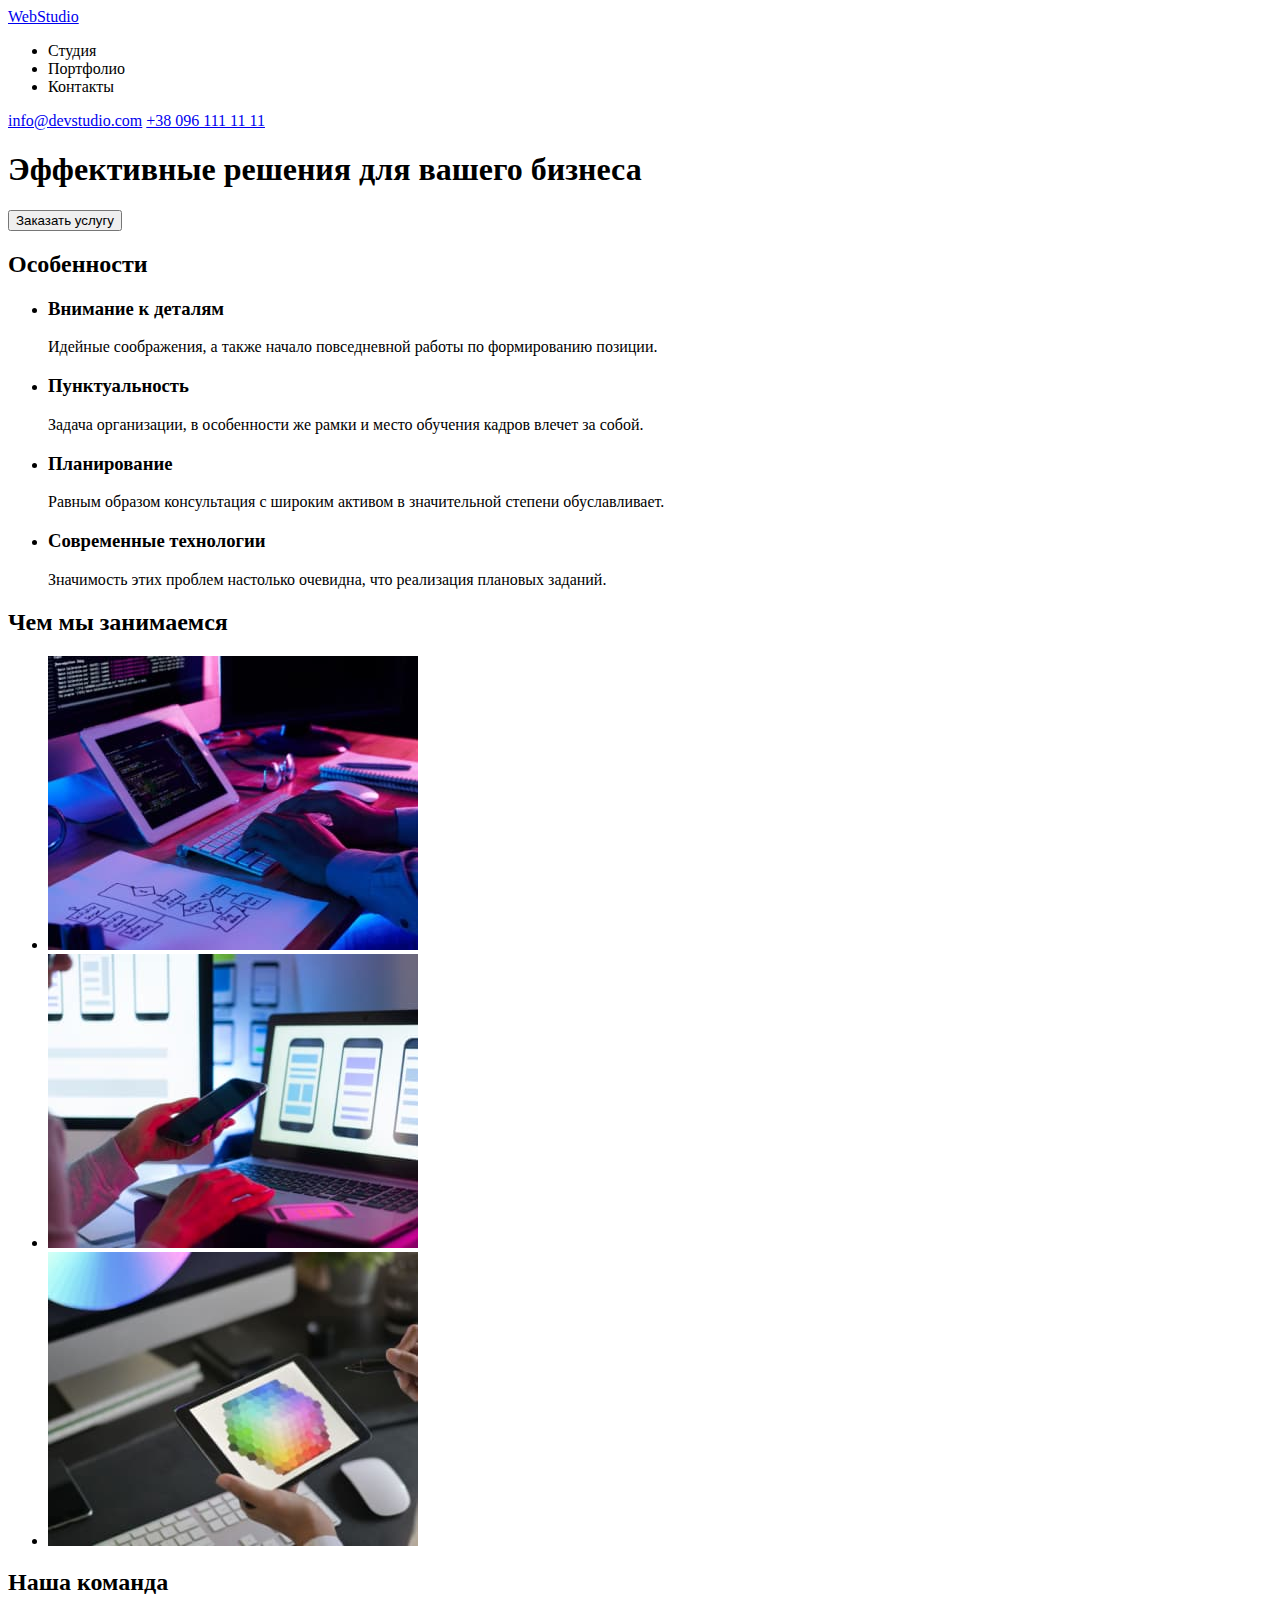
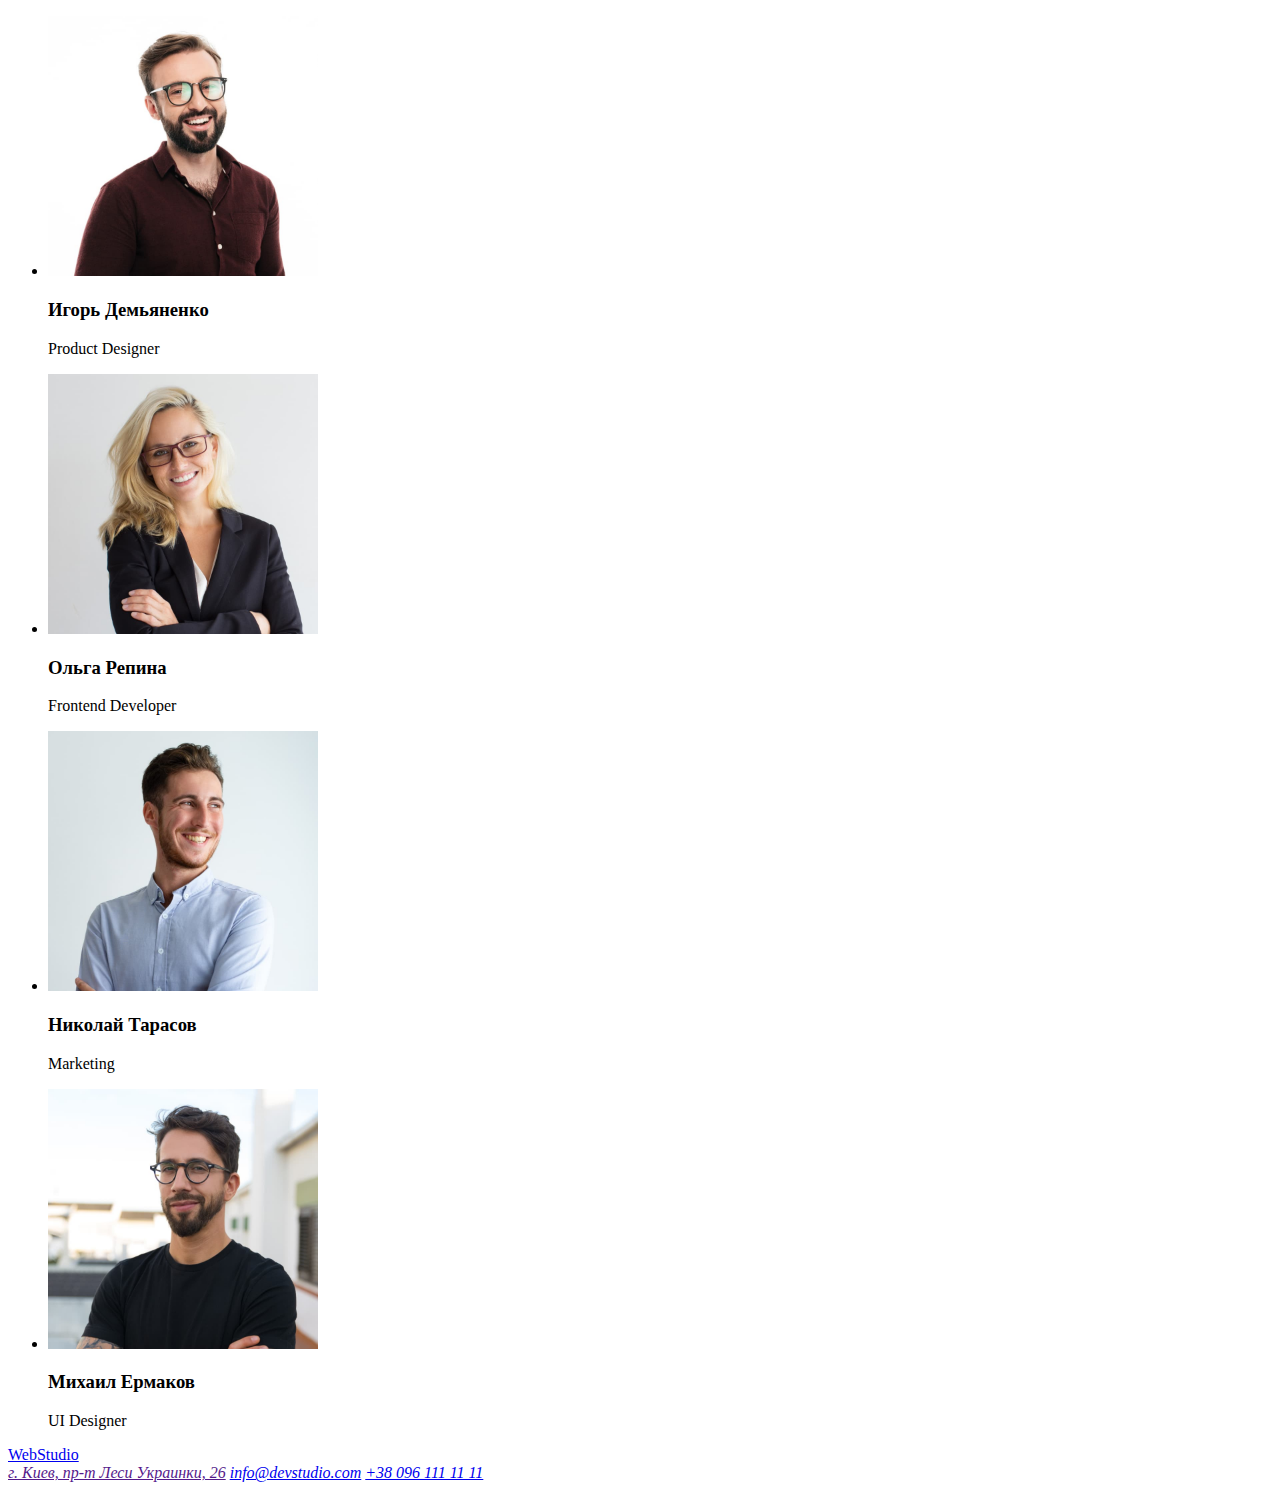
==== index.html @ 3809bc14 "Перенос файлов с прошлого ДЗ" ====
<!DOCTYPE html>
<html lang="ru">
<head>
    <meta charset="UTF-8">
    <meta http-equiv="X-UA-Compatible" content="IE=edge">
    <meta name="viewport" content="width=device-width, initial-scale=1.0">
    <title>WebStudio</title>
</head>
<body>
    <!-- header -->
    <header>
        <a href="./index.html">WebStudio</a>
        
        <nav>
            <ul>
                <li>Студия</li>
                <li>Портфолио</li>
                <li>Контакты</li>
            </ul>
        </nav>

        <a href="mailto:info@devstudio.com">info@devstudio.com</a>

        <a href="tel:+380961111111">+38 096 111 11 11</a>
    </header>

    <!-- main -->
    <main>
        <!-- hero -->
        

        <section>
            <h1>Эффективные решения для вашего бизнеса</h1>

            <button type="button">Заказать услугу</button>
        </section>
        

        <!-- Особенности -->
        <section>
            <h2>Особенности</h2> <!-- потом скрыть этот хедер -->

            <ul>
                <li>
                    <h3>Внимание к деталям</h3>
                    <p>Идейные соображения, а также начало повседневной работы по формированию позиции.</p>
                </li>
                <li>
                    <h3>Пунктуальность</h3>
                    <p>Задача организации, в особенности же рамки и место обучения кадров влечет за собой.</p>
                </li>
                <li>
                    <h3>Планирование</h3>
                    <p>Равным образом консультация с широким активом в значительной степени обуславливает.</p>
                </li>
                <li>
                    <h3>Современные технологии</h3>
                    <p>Значимость этих проблем настолько очевидна, что реализация плановых заданий.</p>
                </li>
            </ul>
        </section>

        <!-- Чем мы занимаемся -->
        <section>
            <h2>Чем мы занимаемся</h2>
            
            <ul>
                <li><img src="./images/what-we-do1.jpg" alt="Написание кода" width="370" height="294"></li>
                <li><img src="./images/what-we-do2.jpg" alt="Работа с мобильными приложениями" width="370" height="294"></li>
                <li><img src="./images/what-we-do3.jpg" alt="Дизайн" width="370" height="294"></li>
            </ul>
        </section>

        <!-- Наша команда -->
        <section>
            <h2>Наша команда</h2>

            <ul>
                <li>
                    <img src="./images/worker1.jpg" alt="Сотрудник компании-1" width="270" height="260">
                    <h3>Игорь Демьяненко</h3>
                    <p>Product Designer</p>
                </li>
                <li>
                    <img src="./images/worker2.jpg" alt="Сотрудница компании-1" width="270" height="260">
                    <h3>Ольга Репина</h3>
                    <p>Frontend Developer</p>
                </li>
                <li>
                    <img src="./images/worker3.jpg" alt="Сотрудник компании-2" width="270" height="260">
                    <h3>Николай Тарасов</h3>
                    <p>Marketing</p>
                </li>
                <li>
                    <img src="./images/worker4.jpg" alt="Сотрудник компании-3" width="270" height="260">
                    <h3>Михаил Ермаков</h3>
                    <p>UI Designer</p>
                </li>
            </ul>
        </section>
    </main>

    <!-- footer -->
    <footer>
        <a href="./index.html">WebStudio</a>

        <address>
            <a href="">г. Киев, пр-т Леси Украинки, 26</a>

            <a href="mailto:info@devstudio.com">info@devstudio.com</a>
            
            <a href="tel:+380961111111">+38 096 111 11 11</a>

        </address>
    </footer>
    
</body>
</html>
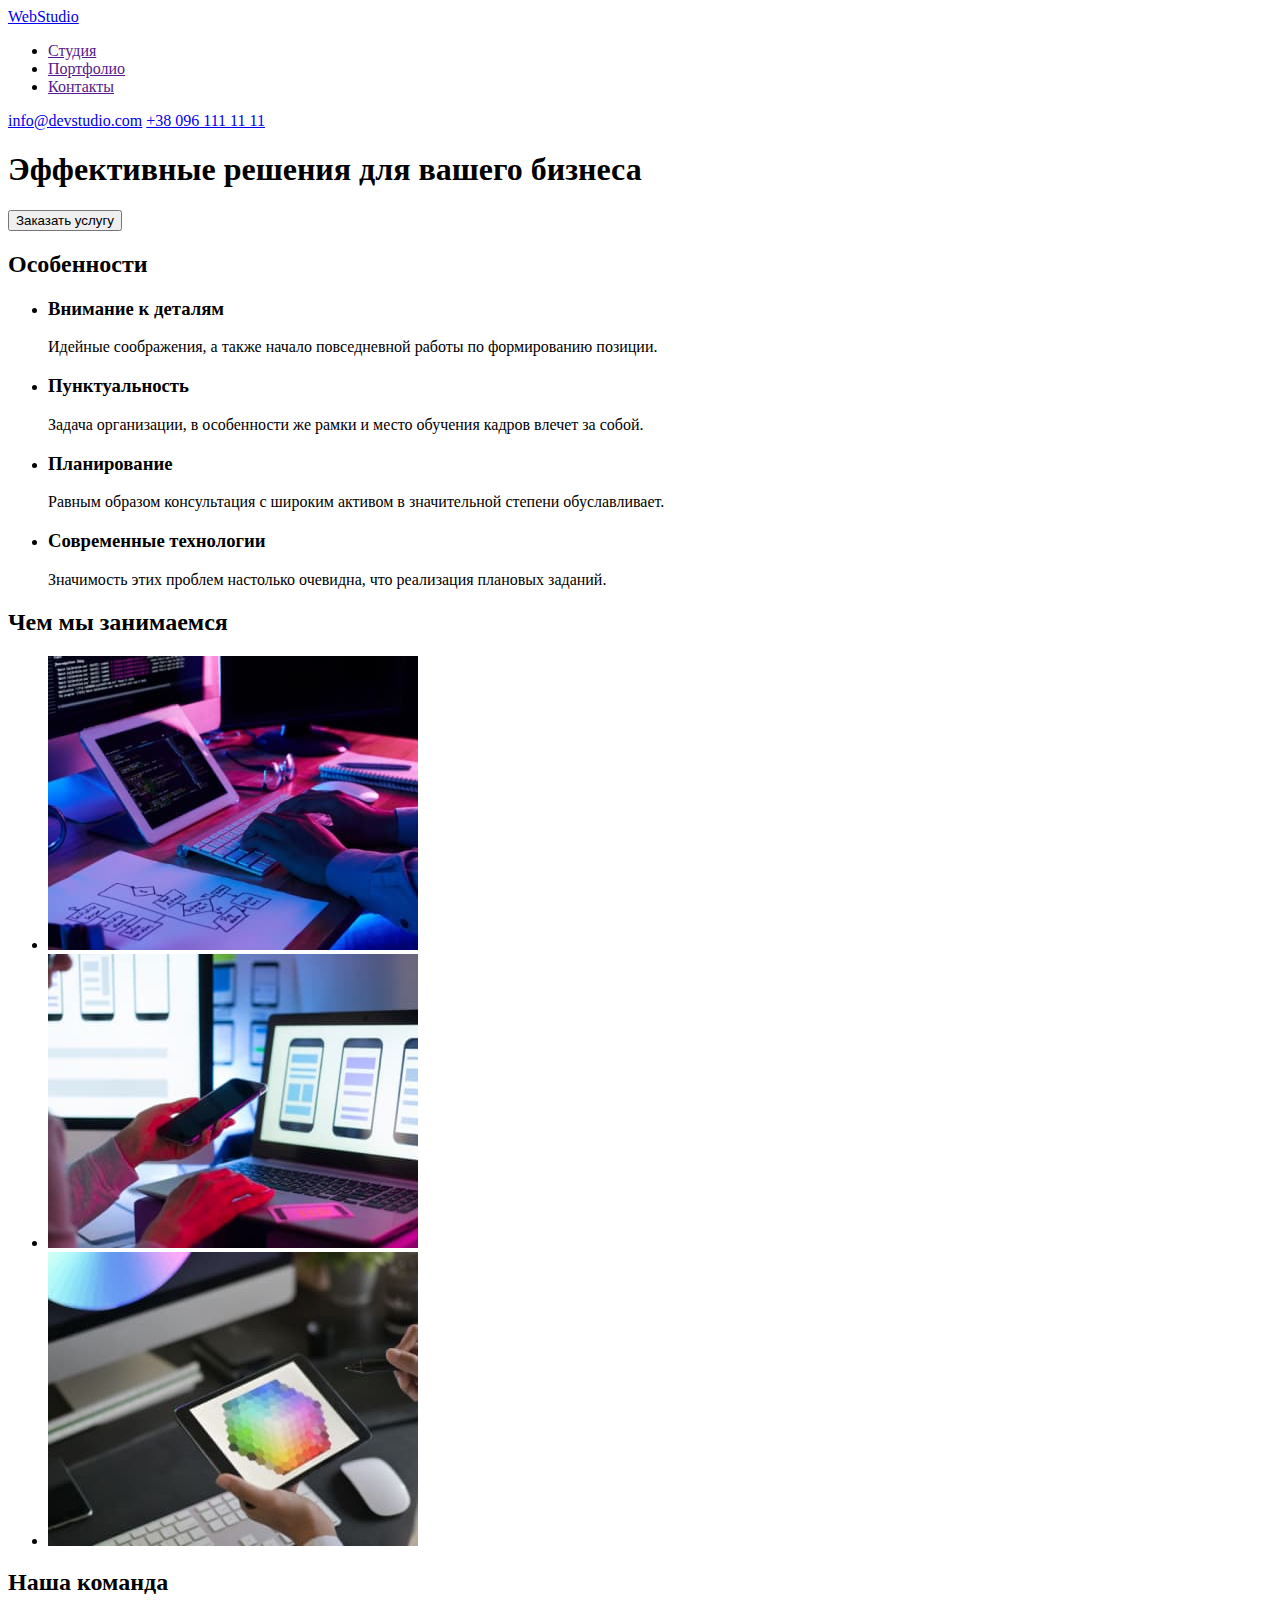
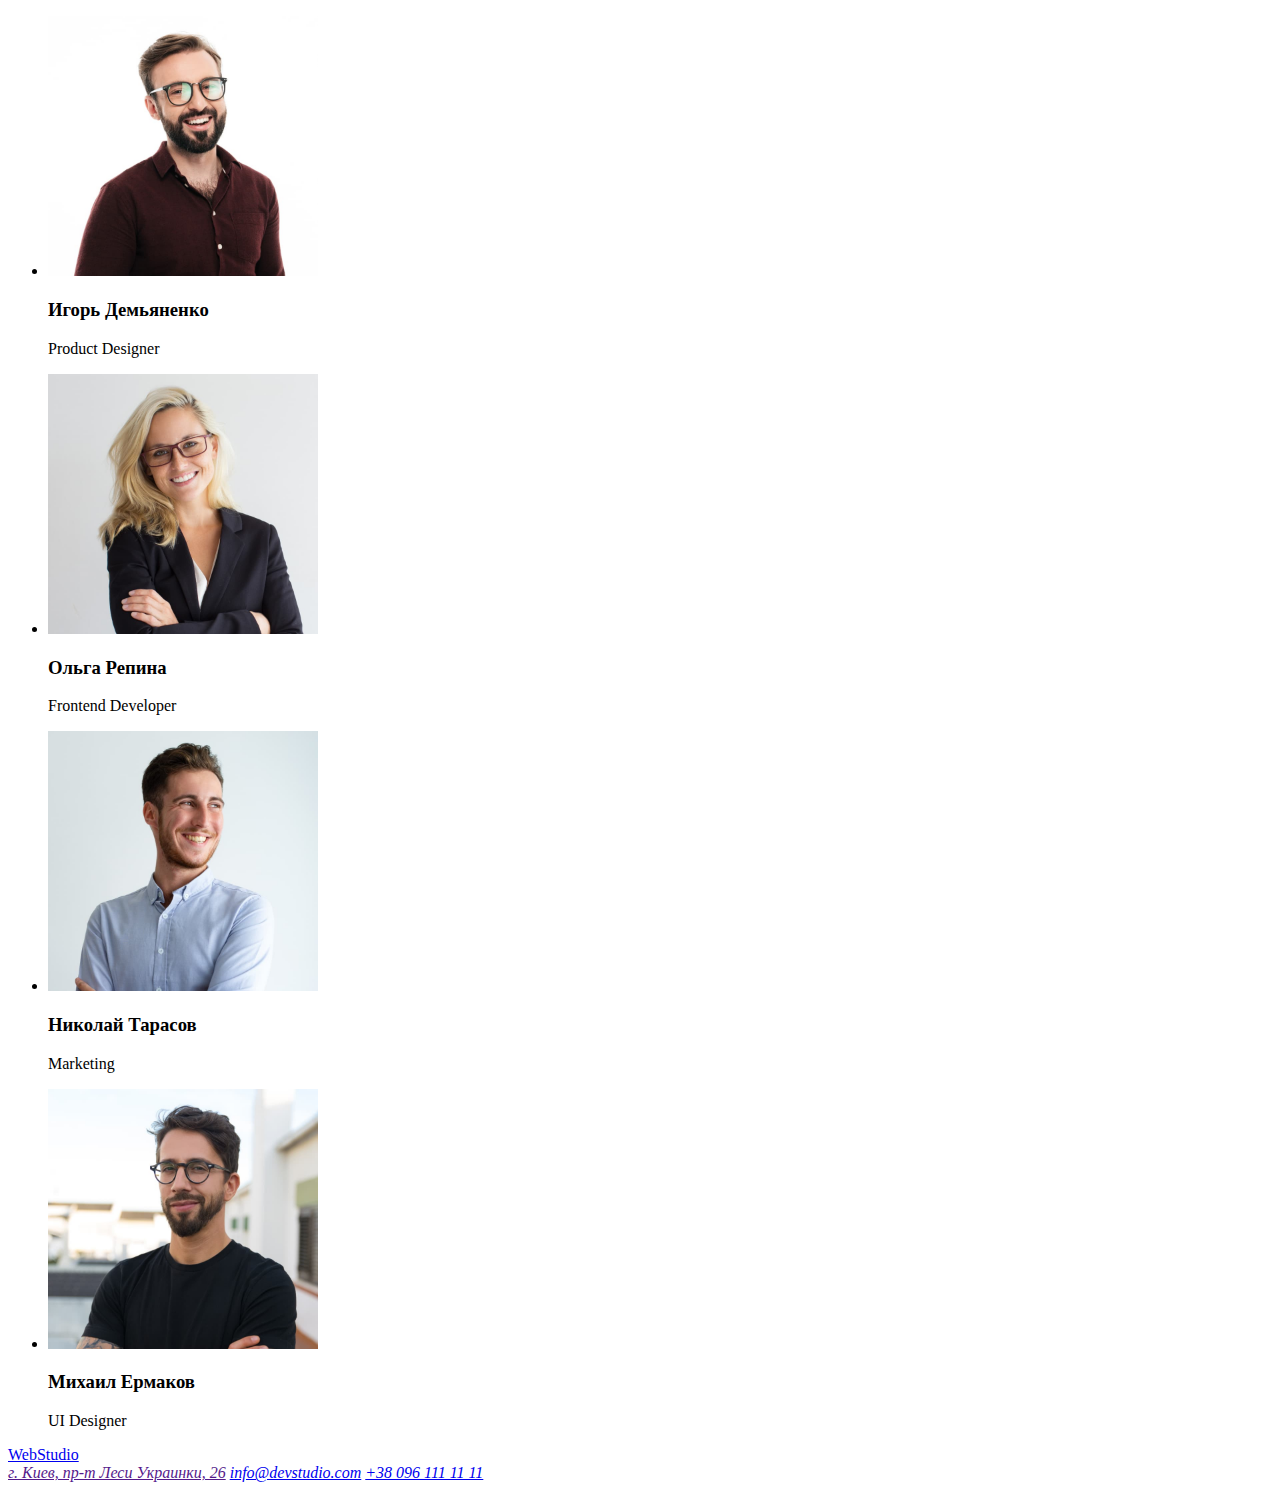
==== commit 1e7c61a9: "Разметка страницы Portfolio" ====
--- a/index.html
+++ b/index.html
@@ -13,9 +13,9 @@
         
         <nav>
             <ul>
-                <li>Студия</li>
-                <li>Портфолио</li>
-                <li>Контакты</li>
+                <li><a href="">Студия</a></li>
+                <li><a href="">Портфолио</a></li>
+                <li><a href="">Контакты</a></li>
             </ul>
         </nav>
 
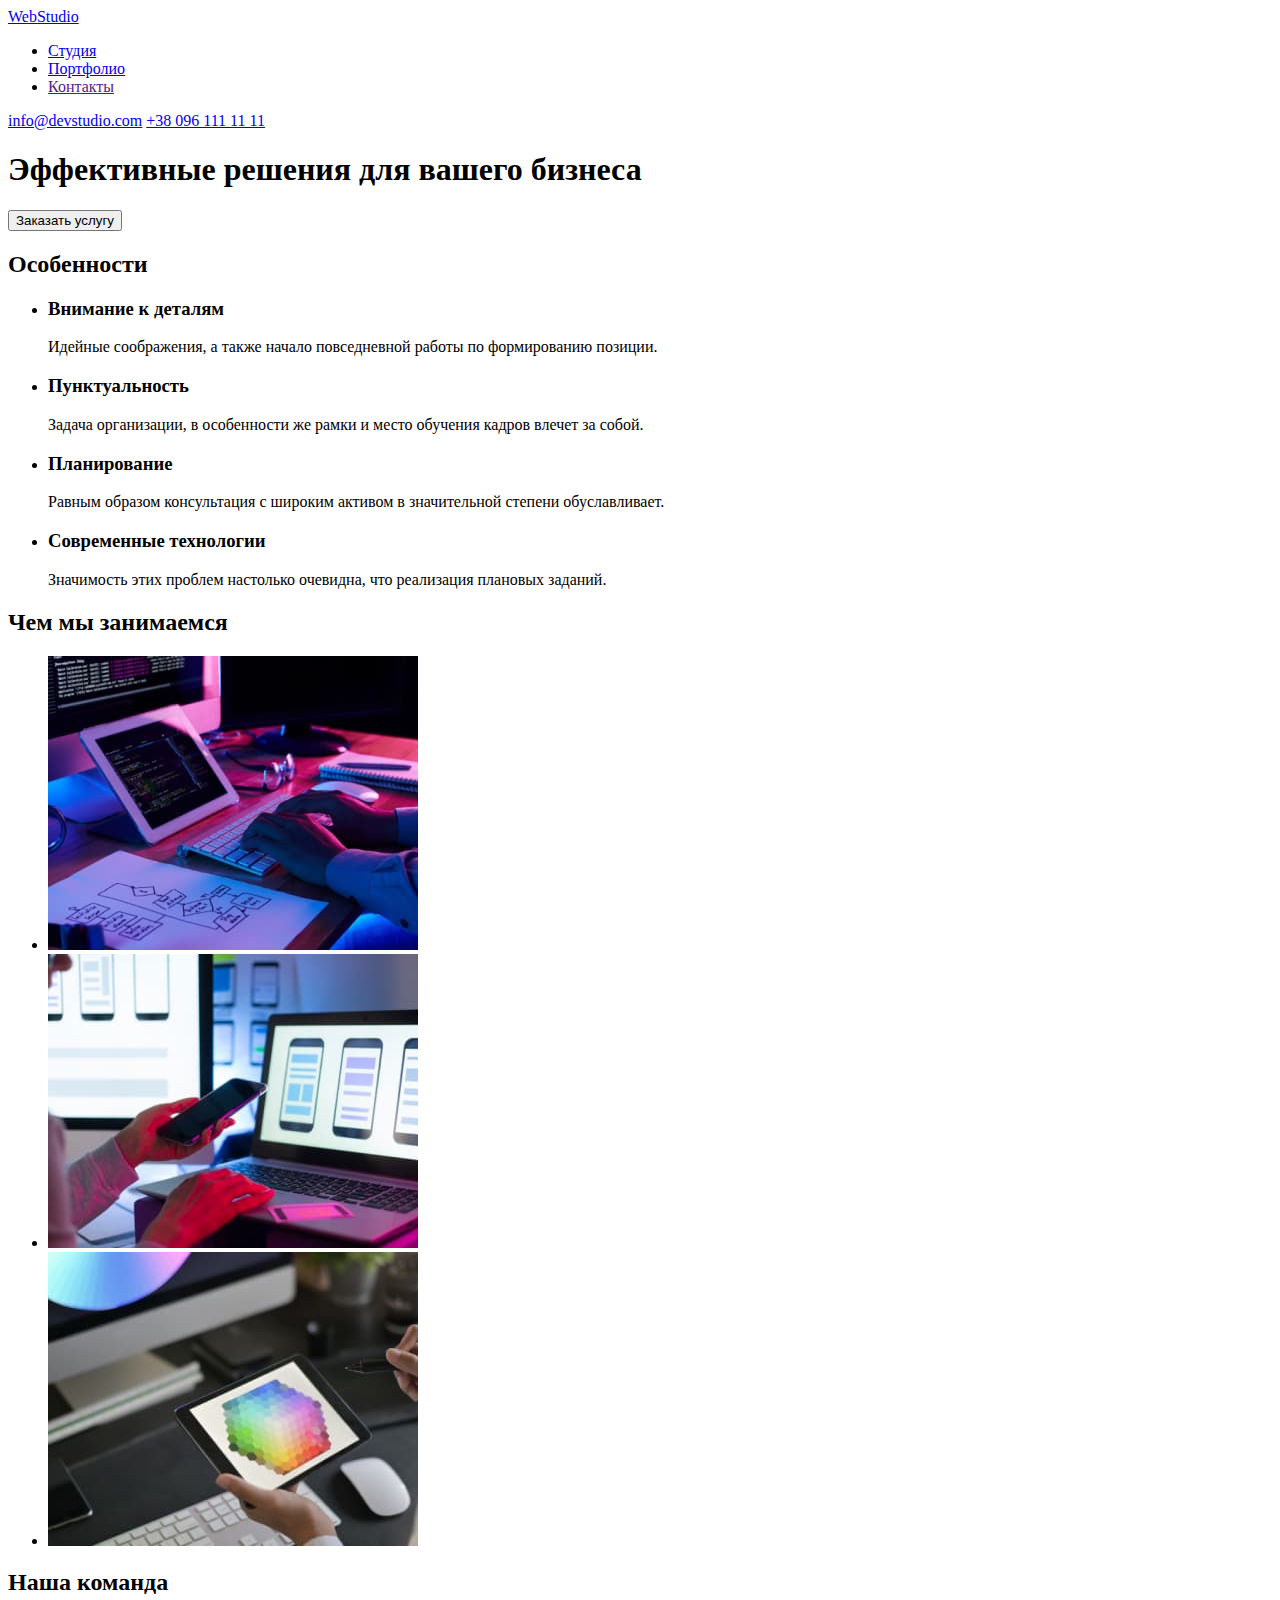
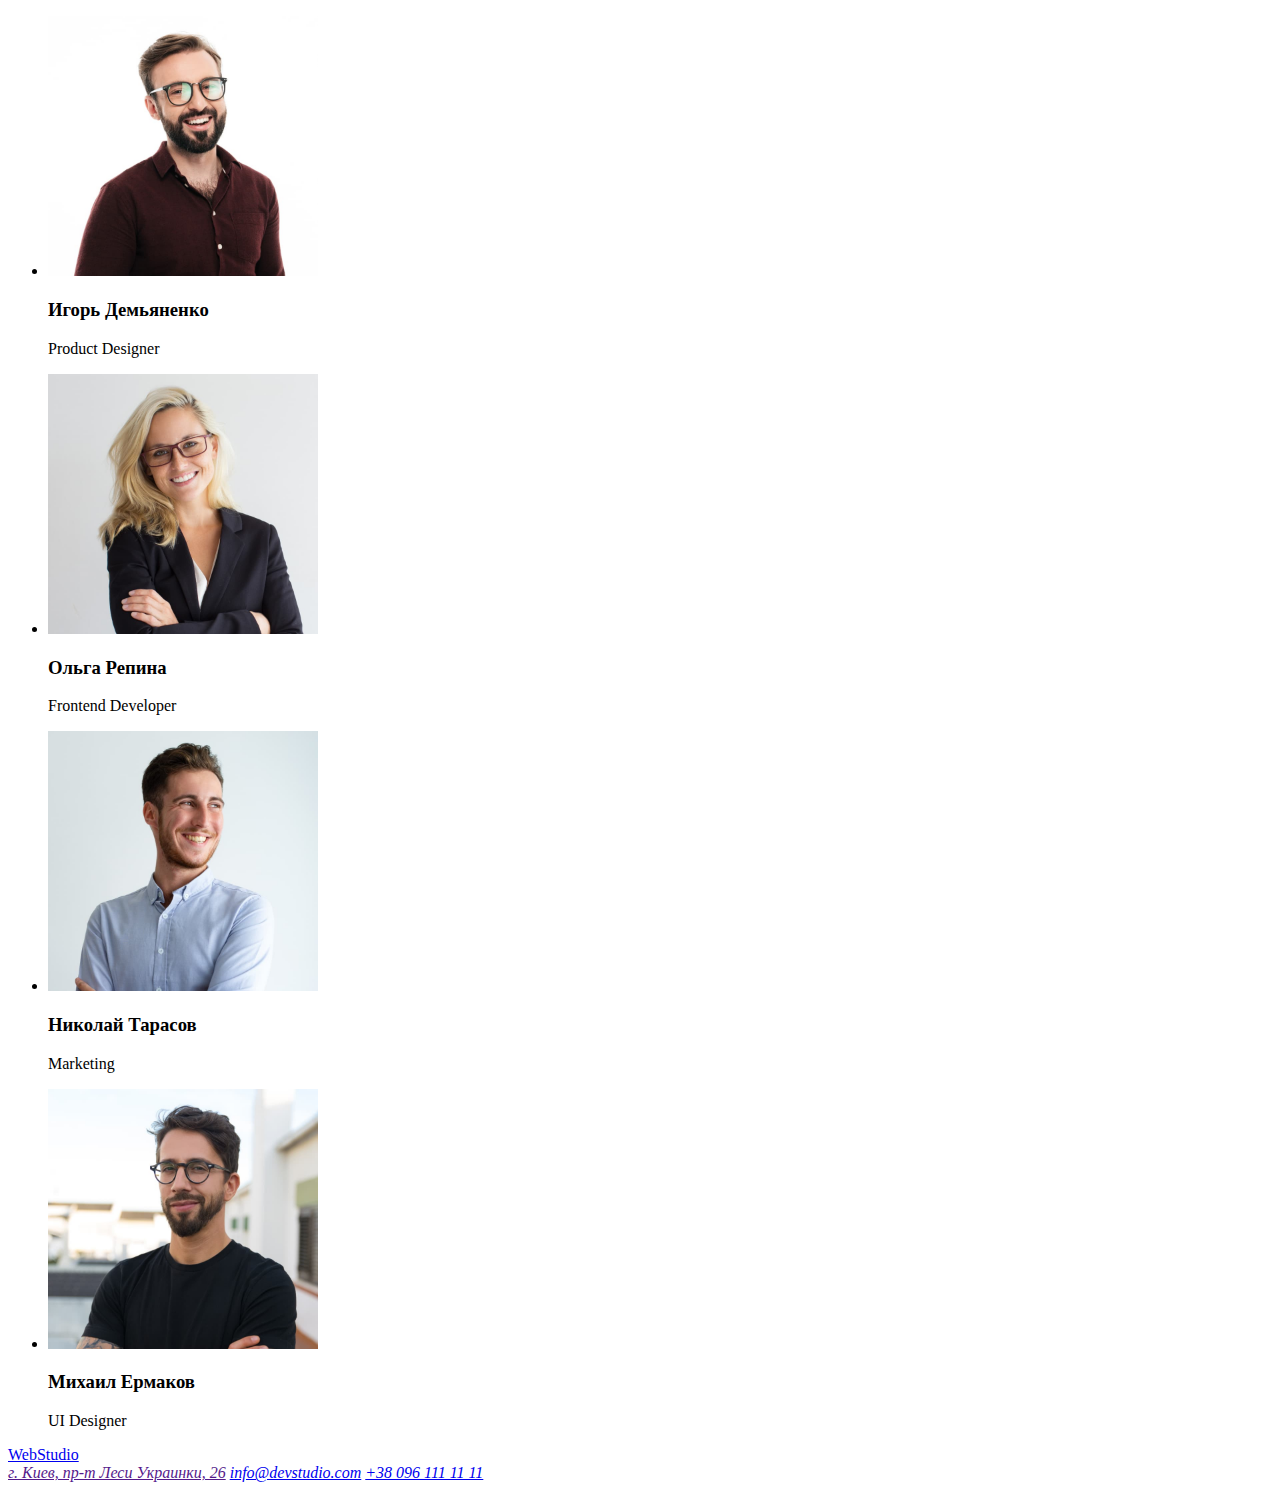
==== commit d2aaa396: "Правки после замечаний ментора по прошлому ДЗ" ====
--- a/index.html
+++ b/index.html
@@ -13,8 +13,8 @@
         
         <nav>
             <ul>
-                <li><a href="">Студия</a></li>
-                <li><a href="">Портфолио</a></li>
+                <li><a href="./index.html">Студия</a></li>
+                <li><a href="./portfolio.html">Портфолио</a></li>
                 <li><a href="">Контакты</a></li>
             </ul>
         </nav>
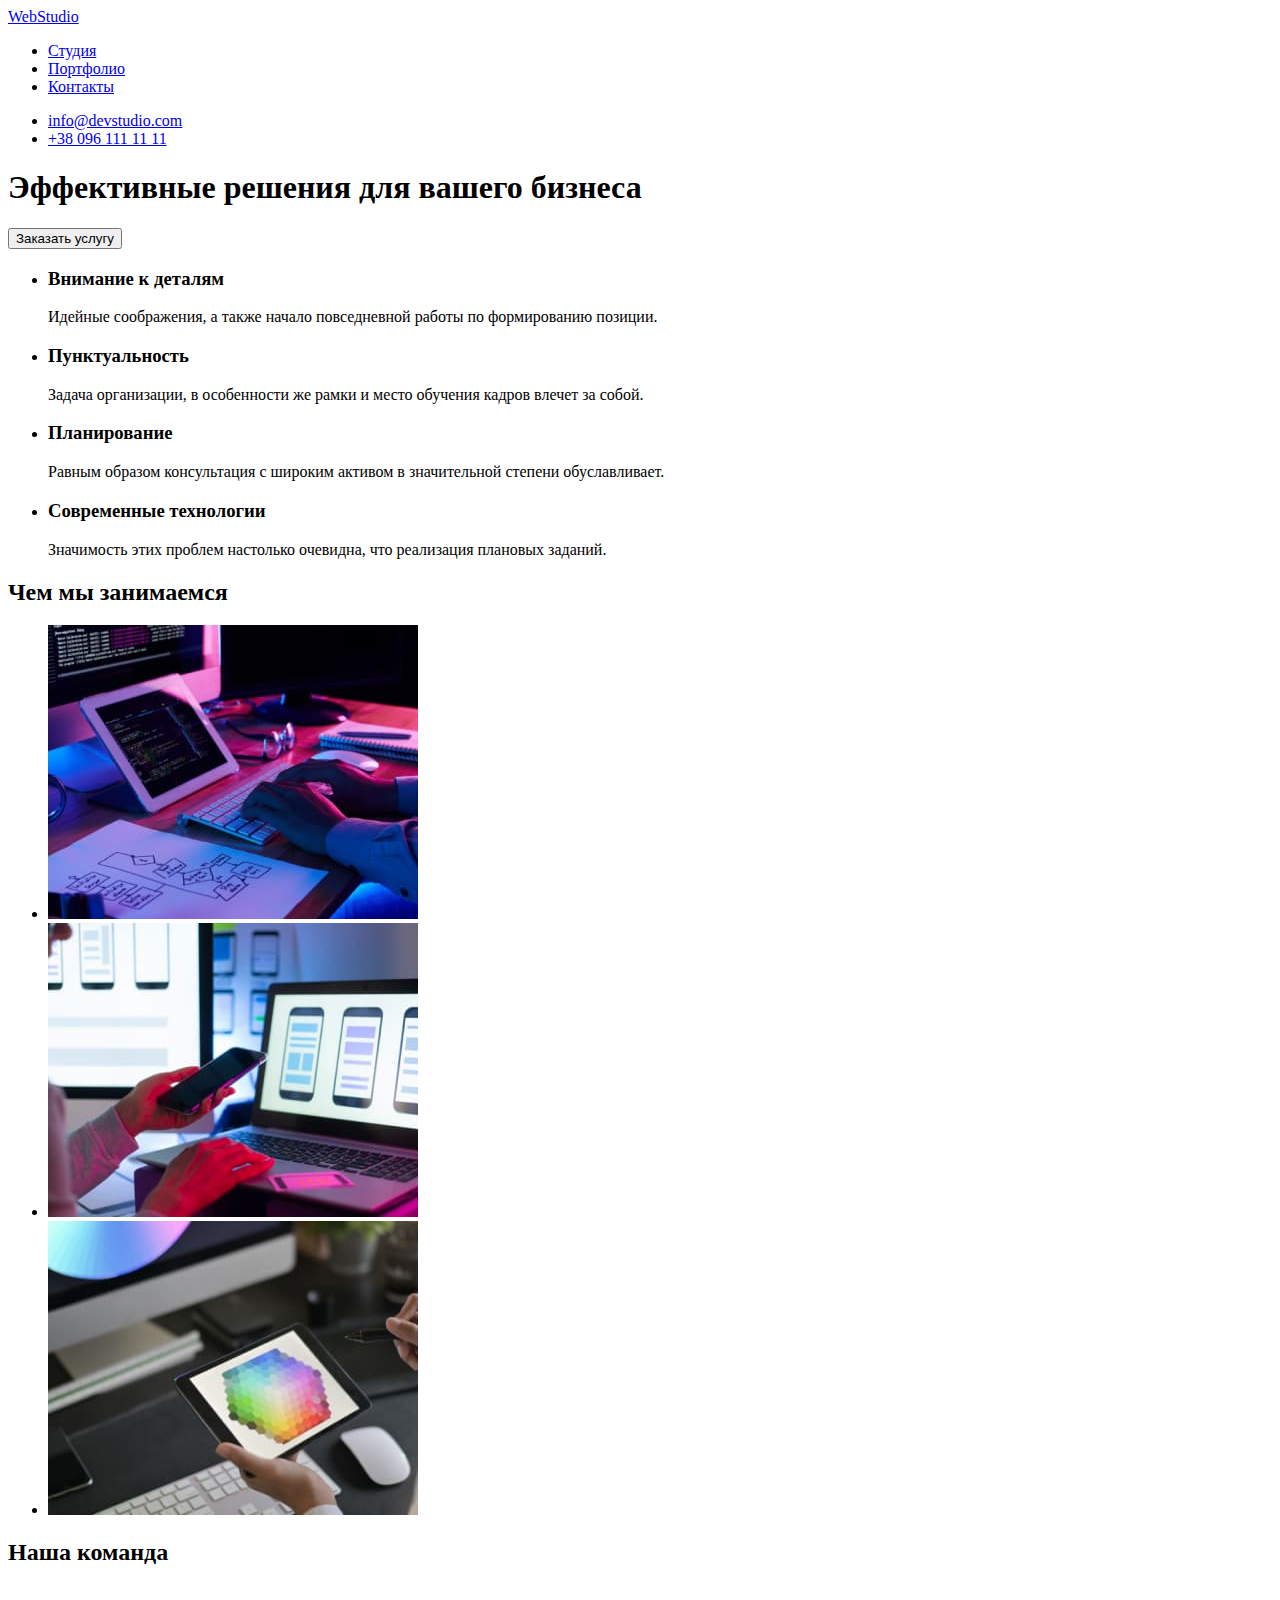
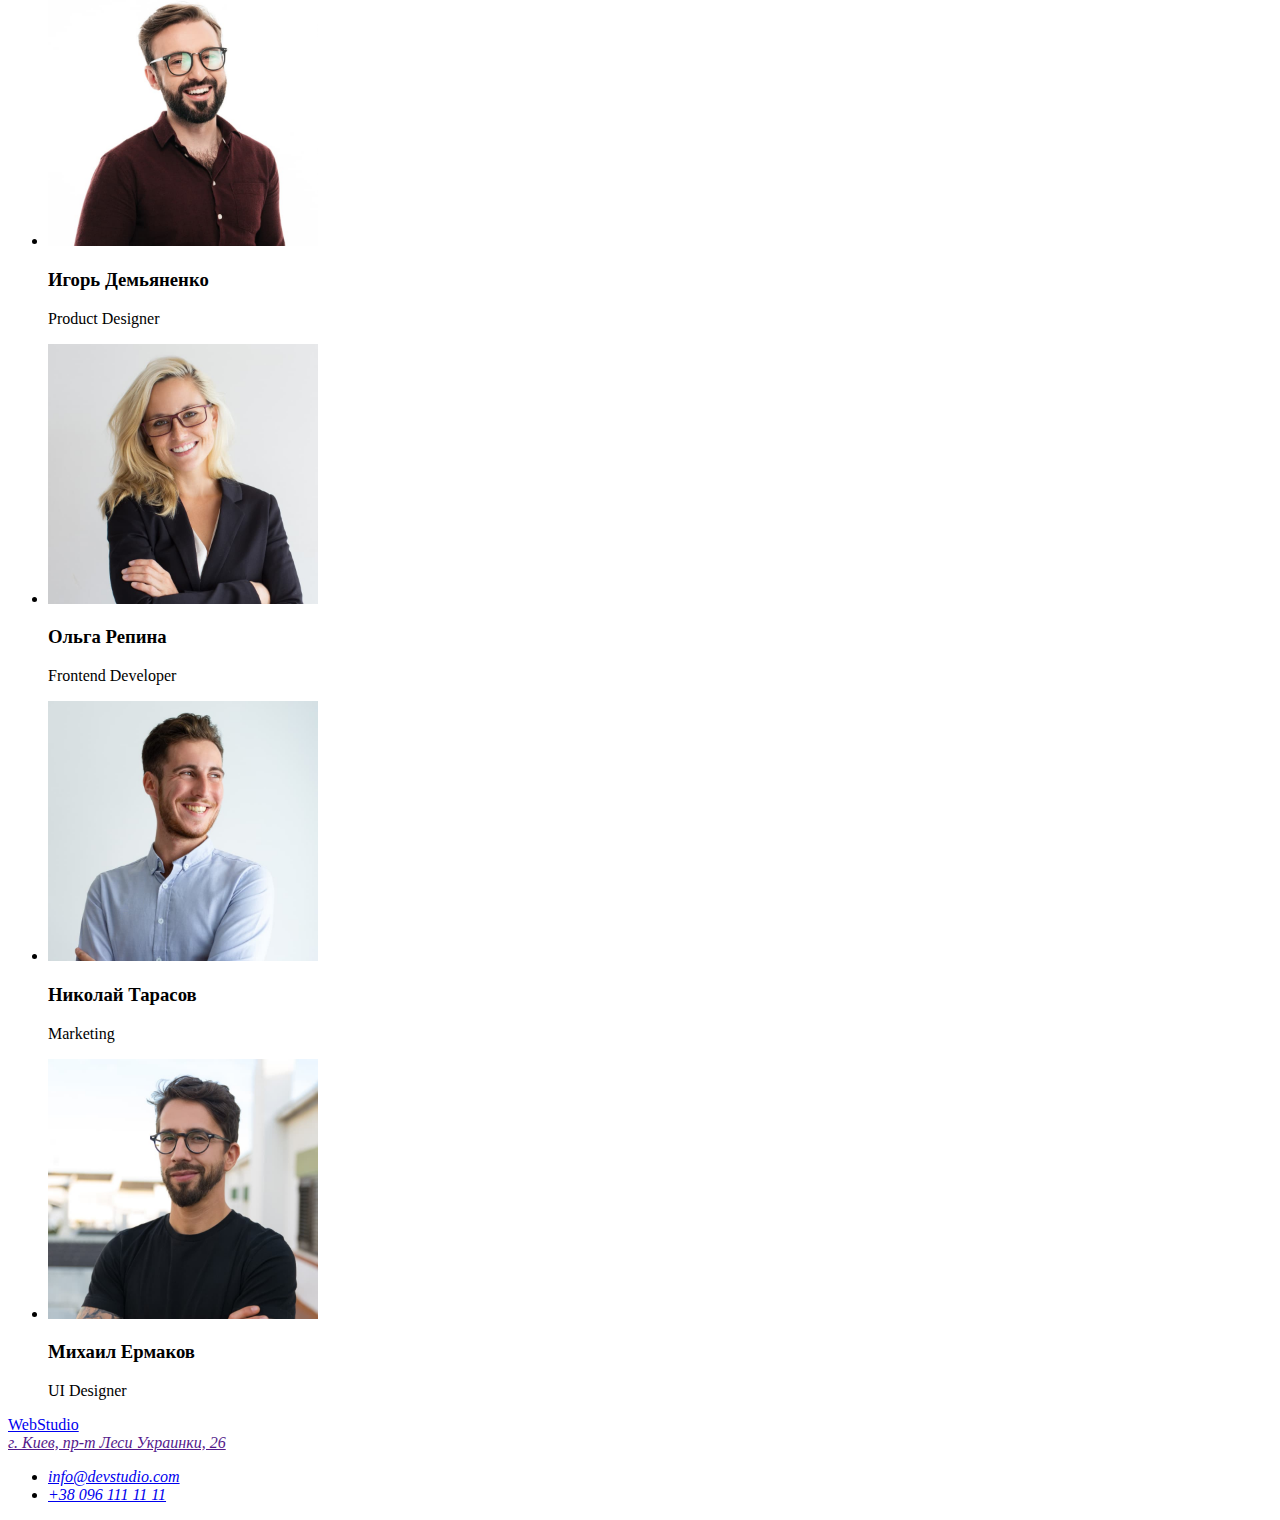
==== commit 94042250: "Правки в index по ДЗ1 и перенастройка стилей кнопок в портфолио" ====
--- a/index.html
+++ b/index.html
@@ -1,44 +1,49 @@
 <!DOCTYPE html>
 <html lang="ru">
+
 <head>
     <meta charset="UTF-8">
     <meta http-equiv="X-UA-Compatible" content="IE=edge">
     <meta name="viewport" content="width=device-width, initial-scale=1.0">
     <title>WebStudio</title>
 </head>
+
 <body>
     <!-- header -->
     <header>
-        <a href="./index.html">WebStudio</a>
-        
+        <a lang="en" href="./index.html">WebStudio</a>
+
         <nav>
             <ul>
-                <li><a href="./index.html">Студия</a></li>
-                <li><a href="./portfolio.html">Портфолио</a></li>
-                <li><a href="">Контакты</a></li>
+                <li><a href="#">Студия</a></li>
+                <li><a href="#">Портфолио</a></li>
+                <li><a href="#">Контакты</a></li>
             </ul>
         </nav>
 
-        <a href="mailto:info@devstudio.com">info@devstudio.com</a>
+        <!-- contacts -->
+        <ul>
+            <li><a href="mailto:info@devstudio.com">info@devstudio.com</a></li>
+            <li><a href="tel:+380961111111">+38 096 111 11 11</a></li>
+        </ul>
 
-        <a href="tel:+380961111111">+38 096 111 11 11</a>
     </header>
 
     <!-- main -->
     <main>
         <!-- hero -->
-        
+
 
         <section>
             <h1>Эффективные решения для вашего бизнеса</h1>
 
             <button type="button">Заказать услугу</button>
         </section>
-        
+
 
         <!-- Особенности -->
         <section>
-            <h2>Особенности</h2> <!-- потом скрыть этот хедер -->
+            <h2 hidden>Особенности</h2> <!-- потом скрыть правильно этот хедер -->
 
             <ul>
                 <li>
@@ -63,11 +68,12 @@
         <!-- Чем мы занимаемся -->
         <section>
             <h2>Чем мы занимаемся</h2>
-            
+
             <ul>
                 <li><img src="./images/what-we-do1.jpg" alt="Написание кода" width="370" height="294"></li>
-                <li><img src="./images/what-we-do2.jpg" alt="Работа с мобильными приложениями" width="370" height="294"></li>
-                <li><img src="./images/what-we-do3.jpg" alt="Дизайн" width="370" height="294"></li>
+                <li><img src="./images/what-we-do2.jpg" alt="Работа с мобильными приложениями" width="370" height="294">
+                </li>
+                <li><img src="./images/what-we-do3.jpg" alt="Робота с политрой цветов" width="370" height="294"></li>
             </ul>
         </section>
 
@@ -77,24 +83,25 @@
 
             <ul>
                 <li>
-                    <img src="./images/worker1.jpg" alt="Сотрудник компании-1" width="270" height="260">
+                    <img src="./images/worker1.jpg" alt="Сотрудник компании-продакт дезайнер" width="270" height="260">
                     <h3>Игорь Демьяненко</h3>
-                    <p>Product Designer</p>
+                    <p lang="en">Product Designer</p>
                 </li>
                 <li>
-                    <img src="./images/worker2.jpg" alt="Сотрудница компании-1" width="270" height="260">
+                    <img src="./images/worker2.jpg" alt="Сотрудница компании-фронтэнд розробник" width="270"
+                        height="260">
                     <h3>Ольга Репина</h3>
-                    <p>Frontend Developer</p>
+                    <p lang="en">Frontend Developer</p>
                 </li>
                 <li>
-                    <img src="./images/worker3.jpg" alt="Сотрудник компании-2" width="270" height="260">
+                    <img src="./images/worker3.jpg" alt="Сотрудник компании-маркетинг" width="270" height="260">
                     <h3>Николай Тарасов</h3>
-                    <p>Marketing</p>
+                    <p lang="en">Marketing</p>
                 </li>
                 <li>
-                    <img src="./images/worker4.jpg" alt="Сотрудник компании-3" width="270" height="260">
+                    <img src="./images/worker4.jpg" alt="Сотрудник компании-УИ дезайнер" width="270" height="260">
                     <h3>Михаил Ермаков</h3>
-                    <p>UI Designer</p>
+                    <p lang="en">UI Designer</p>
                 </li>
             </ul>
         </section>
@@ -102,17 +109,20 @@
 
     <!-- footer -->
     <footer>
-        <a href="./index.html">WebStudio</a>
+        <a lang="en" href="./index.html">WebStudio</a>
 
         <address>
             <a href="">г. Киев, пр-т Леси Украинки, 26</a>
 
-            <a href="mailto:info@devstudio.com">info@devstudio.com</a>
-            
-            <a href="tel:+380961111111">+38 096 111 11 11</a>
+            <!-- contacts -->
+            <ul>
+                <li><a href="mailto:info@devstudio.com">info@devstudio.com</a></li>
+                <li><a href="tel:+380961111111">+38 096 111 11 11</a></li>
+            </ul>
 
         </address>
     </footer>
-    
+
 </body>
+
 </html>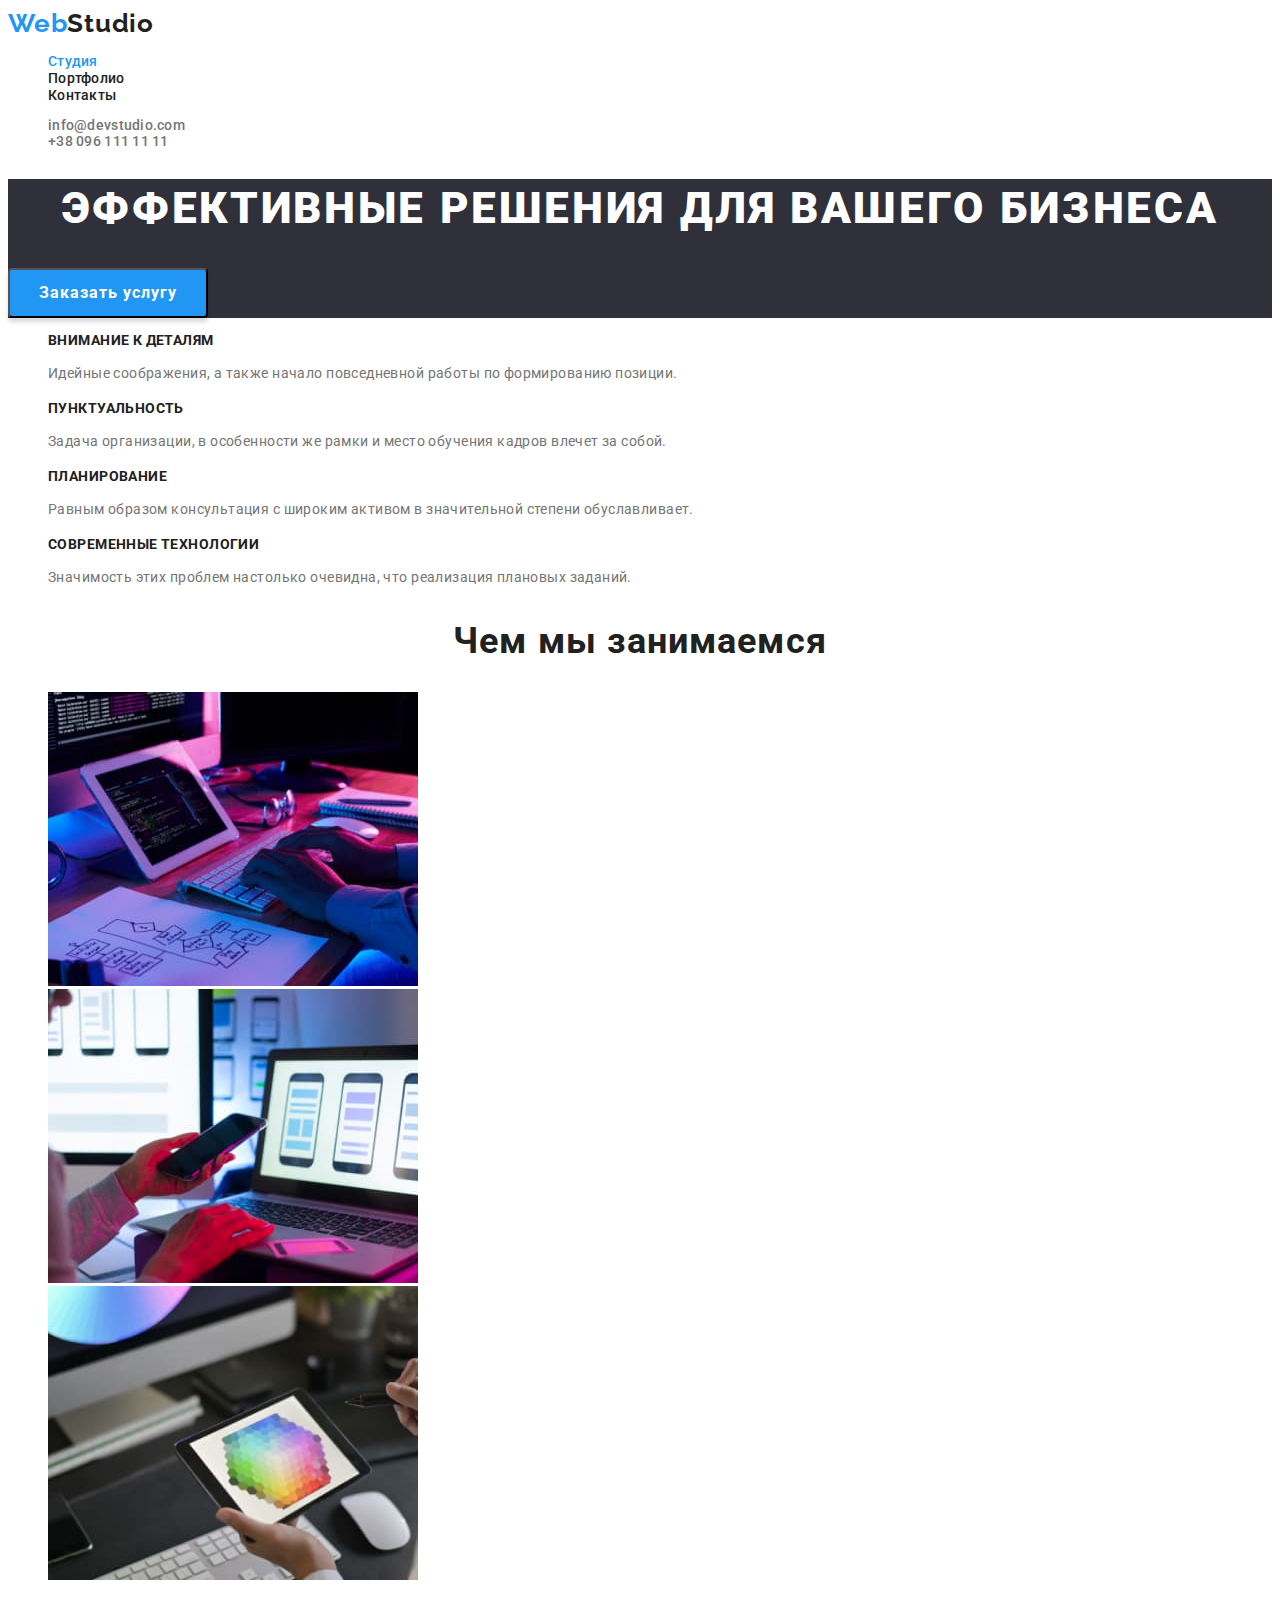
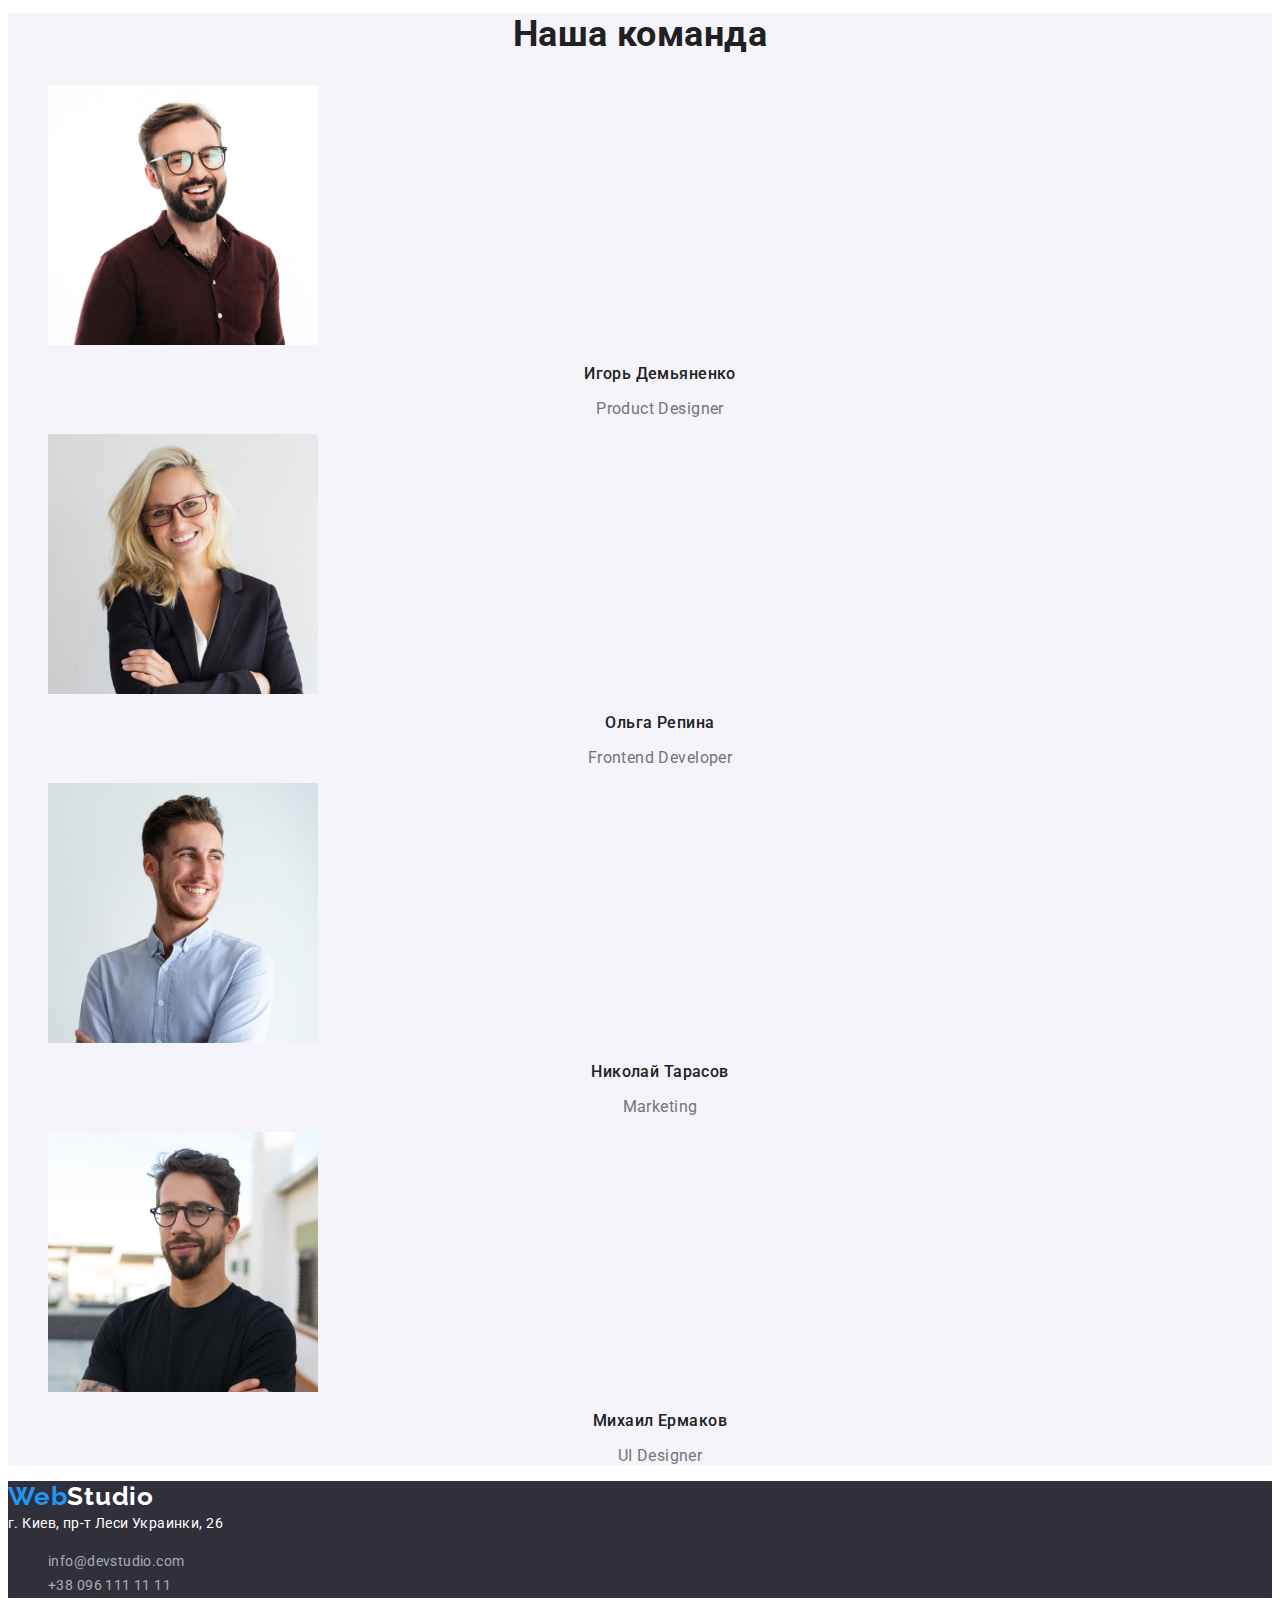
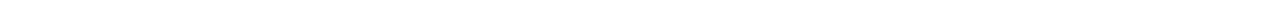
==== commit 537a7884: "Стилизация странницы Студия" ====
--- a/index.html
+++ b/index.html
@@ -5,71 +5,74 @@
     <meta charset="UTF-8">
     <meta http-equiv="X-UA-Compatible" content="IE=edge">
     <meta name="viewport" content="width=device-width, initial-scale=1.0">
+    <link rel="preconnect" href="https://fonts.googleapis.com">
+    <link rel="preconnect" href="https://fonts.gstatic.com" crossorigin>
+    <link href="https://fonts.googleapis.com/css2?family=Raleway:wght@700&family=Roboto:wght@400;500;700;900&display=swap"
+        rel="stylesheet">
+    <link rel="stylesheet" href="./css/styles.css">
     <title>WebStudio</title>
 </head>
 
 <body>
     <!-- header -->
     <header>
-        <a lang="en" href="./index.html">WebStudio</a>
-
+        <a lang="en" class="logo link" href="./index.html">Web<span class="logo-color">Studio</span></a>
+    
         <nav>
-            <ul>
-                <li><a href="#">Студия</a></li>
-                <li><a href="#">Портфолио</a></li>
-                <li><a href="#">Контакты</a></li>
+            <ul class="list">
+                <li><a href="./index.html" class="link navigation current">Студия</a></li>
+                <li><a href="./portfolio.html" class="link navigation">Портфолио</a></li>
+                <li><a href="#" class="link navigation">Контакты</a></li>
             </ul>
         </nav>
-
+    
         <!-- contacts -->
-        <ul>
-            <li><a href="mailto:info@devstudio.com">info@devstudio.com</a></li>
-            <li><a href="tel:+380961111111">+38 096 111 11 11</a></li>
+        <ul class="contact list">
+            <li><a class="header-contacts link" href="mailto:info@devstudio.com">info@devstudio.com</a></li>
+            <li><a class="header-contacts link" href="tel:+380961111111">+38 096 111 11 11</a></li>
         </ul>
-
+    
     </header>
 
     <!-- main -->
     <main>
         <!-- hero -->
+        <section class="hero">
+            <h1 class="hero-title">Эффективные решения для вашего бизнеса</h1>
 
-
-        <section>
-            <h1>Эффективные решения для вашего бизнеса</h1>
-
-            <button type="button">Заказать услугу</button>
+            <button type="button" class="hero-button">Заказать услугу</button>
         </section>
 
 
-        <!-- Особенности -->
+        <!-- Приемущества -->
         <section>
-            <h2 hidden>Особенности</h2> <!-- потом скрыть правильно этот хедер -->
+            <h2 class="visually-hidden">Приемущества</h2> 
 
-            <ul>
+            <ul class="list">
                 <li>
-                    <h3>Внимание к деталям</h3>
-                    <p>Идейные соображения, а также начало повседневной работы по формированию позиции.</p>
+                    <h3 class="benefits-title">Внимание к деталям</h3>
+                    <p class="benefits-text">Идейные соображения, а также начало повседневной работы по формированию позиции.</p>
                 </li>
                 <li>
-                    <h3>Пунктуальность</h3>
-                    <p>Задача организации, в особенности же рамки и место обучения кадров влечет за собой.</p>
+                    <h3 class="benefits-title">Пунктуальность</h3>
+                    <p class="benefits-text">Задача организации, в особенности же рамки и место обучения кадров влечет за собой.</p>
                 </li>
                 <li>
-                    <h3>Планирование</h3>
-                    <p>Равным образом консультация с широким активом в значительной степени обуславливает.</p>
+                    <h3 class="benefits-title">Планирование</h3>
+                    <p class="benefits-text">Равным образом консультация с широким активом в значительной степени обуславливает.</p>
                 </li>
                 <li>
-                    <h3>Современные технологии</h3>
-                    <p>Значимость этих проблем настолько очевидна, что реализация плановых заданий.</p>
+                    <h3 class="benefits-title">Современные технологии</h3>
+                    <p class="benefits-text">Значимость этих проблем настолько очевидна, что реализация плановых заданий.</p>
                 </li>
             </ul>
         </section>
 
         <!-- Чем мы занимаемся -->
         <section>
-            <h2>Чем мы занимаемся</h2>
+            <h2 class="doing-title">Чем мы занимаемся</h2>
 
-            <ul>
+            <ul class="list">
                 <li><img src="./images/what-we-do1.jpg" alt="Написание кода" width="370" height="294"></li>
                 <li><img src="./images/what-we-do2.jpg" alt="Работа с мобильными приложениями" width="370" height="294">
                 </li>
@@ -78,48 +81,49 @@
         </section>
 
         <!-- Наша команда -->
-        <section>
-            <h2>Наша команда</h2>
+        <section class="team">
+            <h2 class="team-title">Наша команда</h2>
 
-            <ul>
+            <ul class="list">
                 <li>
                     <img src="./images/worker1.jpg" alt="Сотрудник компании-продакт дезайнер" width="270" height="260">
-                    <h3>Игорь Демьяненко</h3>
-                    <p lang="en">Product Designer</p>
+                    <h3 class="team-name">Игорь Демьяненко</h3>
+                    <p lang="en" class="team-position">Product Designer</p>
                 </li>
                 <li>
                     <img src="./images/worker2.jpg" alt="Сотрудница компании-фронтэнд розробник" width="270"
                         height="260">
-                    <h3>Ольга Репина</h3>
-                    <p lang="en">Frontend Developer</p>
+                    <h3 class="team-name">Ольга Репина</h3>
+                    <p lang="en" class="team-position">Frontend Developer</p>
                 </li>
                 <li>
                     <img src="./images/worker3.jpg" alt="Сотрудник компании-маркетинг" width="270" height="260">
-                    <h3>Николай Тарасов</h3>
-                    <p lang="en">Marketing</p>
+                    <h3 class="team-name">Николай Тарасов</h3>
+                    <p lang="en" class="team-position">Marketing</p>
                 </li>
                 <li>
                     <img src="./images/worker4.jpg" alt="Сотрудник компании-УИ дезайнер" width="270" height="260">
-                    <h3>Михаил Ермаков</h3>
-                    <p lang="en">UI Designer</p>
+                    <h3 class="team-name">Михаил Ермаков</h3>
+                    <p lang="en" class="team-position">UI Designer</p>
                 </li>
             </ul>
         </section>
     </main>
 
     <!-- footer -->
-    <footer>
-        <a lang="en" href="./index.html">WebStudio</a>
-
+    <footer class="footer-bgc">
+        <a lang="en" class="logo link" href="./index.html">Web<span class="logo-color-second">Studio</span></a>
+    
         <address>
-            <a href="">г. Киев, пр-т Леси Украинки, 26</a>
-
+            <a class="footer-adress link" href="https://goo.gl/maps/VqDMLMsXwP5XZMXm9" target="_blank"
+                rel="noreferrer noopener">г. Киев, пр-т Леси Украинки, 26</a>
+    
             <!-- contacts -->
-            <ul>
-                <li><a href="mailto:info@devstudio.com">info@devstudio.com</a></li>
-                <li><a href="tel:+380961111111">+38 096 111 11 11</a></li>
+            <ul class="list">
+                <li><a class="footer-contacts link" href="mailto:info@devstudio.com">info@devstudio.com</a></li>
+                <li><a class="footer-contacts link" href="tel:+380961111111">+38 096 111 11 11</a></li>
             </ul>
-
+    
         </address>
     </footer>
 
--- a/css/styles.css
+++ b/css/styles.css
@@ -0,0 +1,271 @@
+:root {
+  --prymary-text-color: #212121;
+  --prymary-bg-color: #ffffff;
+  --active-color: #2196f3;
+  --border-color: #eeeeee;
+  --header-contacts: #757575;
+  --footer-contacts-color: rgba(255, 255, 255, 0.6);
+  --button-background: #f5f4fa;
+  --footer-background: #2f303a;
+  --button-shadow: rgba(0, 0, 0, 0.15);
+}
+
+body {
+  font-family: Roboto, sans-serif;
+  color: var(--prymary-text-color);
+  background-color: var(--prymary-bg-color);
+  font-size: 14px;
+  letter-spacing: 0.03em;
+}
+
+.contact.list {
+  line-height: 1.14;
+  letter-spacing: 0.02em;
+  font-weight: 500;
+}
+
+.logo {
+  font-family: Raleway, sans-serif;
+  font-weight: 700;
+  font-size: 26px;
+  line-height: 1.19;
+  letter-spacing: 0.03em;
+  text-decoration: none;
+  color: var(--prymary-text-color);
+}
+
+.logo {
+  color: var(--active-color);
+}
+
+.logo-color {
+  color: var(--prymary-text-color);
+}
+
+.logo-color-second {
+  color: var(--prymary-bg-color);
+}
+
+.list {
+  list-style: none;
+}
+
+.list .button,
+.list .button.active {
+  font-family: Roboto, sans-serif;
+  font-weight: 500;
+  letter-spacing: 0.03em;
+}
+
+.border {
+  border: 1px solid var(--border-color);
+  box-sizing: border-box;
+}
+
+.link {
+  text-decoration: none;
+  font-style: normal;
+}
+
+/* header */
+.header-contacts {
+  color: var(--header-contacts);
+  font-size: 14px;
+  line-height: 1.14px;
+  letter-spacing: 0.02em;
+}
+
+.header-contacts:hover,
+.header-contacts:focus,
+.footer-adress:hover,
+.footer-adress:focus,
+.footer-contacts:hover,
+.footer-contacts:focus {
+  color: var(--active-color);
+}
+
+.navigation {
+  color: var(--prymary-text-color);
+  font-weight: 500;
+  line-height: 1.14;
+  letter-spacing: 0.02em;
+}
+
+.navigation.current,
+.navigation:focus,
+.navigation:hover {
+  color: var(--active-color);
+}
+
+/* filter */
+.button {
+  font-size: 16px;
+  line-height: 1.63;
+  letter-spacing: 0.03em;
+
+  background: var(--button-background);
+  border-radius: 4px;
+  border-width: 0px;
+
+  cursor: pointer;
+}
+
+.active,
+.button:focus,
+.button:hover {
+  color: var(--prymary-bg-color);
+  background: var(--active-color);
+}
+
+.name-of-project {
+  font-weight: 700;
+  font-size: 18px;
+  line-height: 2;
+  letter-spacing: 0.06em;
+}
+
+.type-of-project {
+  font-family: 'Roboto';
+  font-weight: 400;
+  font-size: 16px;
+  line-height: 1.88;
+  letter-spacing: 0.03em;
+  color: var(--header-contacts);
+}
+
+/* footer */
+
+.footer-bgc {
+  background-color: var(--footer-background);
+}
+
+.footer-adress {
+  font-weight: 400;
+  font-size: 14px;
+  line-height: 1.71;
+  letter-spacing: 0.03em;
+  color: var(--prymary-bg-color);
+}
+
+.footer-contacts {
+  font-weight: 400;
+  font-size: 14px;
+  line-height: 1.71;
+  letter-spacing: 0.03em;
+  color: var(--footer-contacts-color);
+}
+
+.visually-hidden {
+  position: absolute;
+  width: 1px;
+  height: 1px;
+  margin: -1px;
+  border: 0;
+  padding: 0;
+
+  white-space: nowrap;
+  clip-path: inset(100%);
+  clip: rect(0 0 0 0);
+  overflow: hidden;
+}
+
+/* INDEX PAGE */
+.hero {
+  background-color: var(--footer-background);
+  align-items: center;
+}
+
+.hero-title {
+  font-weight: 900;
+  font-size: 44px;
+  line-height: 1.36;
+  text-align: center;
+  letter-spacing: 0.06em;
+  text-transform: uppercase;
+  color: var(--prymary-bg-color);
+}
+
+.hero-button {
+  font-family: Roboto, sans-serif;
+  font-style: normal;
+  font-weight: 700;
+  font-size: 16px;
+  line-height: 1.88;
+  text-align: center;
+  letter-spacing: 0.06em;
+  color: var(--prymary-bg-color);
+  background-color: var(--active-color);
+  border-radius: 4px;
+
+  /* display: flex;
+  position: absolute;
+  align-items: center; */
+
+  width: 200px;
+  height: 50px;
+  left: 700px;
+  top: 430px;
+  background: var(--active-color);
+  box-shadow: 0px 4px 4px var(--button-shadow);
+  border-radius: 4px;
+}
+
+.hero-button:hover,
+.hero-button:focus {
+  color: var(--active-color);
+  background-color: var(--prymary-bg-color);
+}
+
+/* Benefits */
+.benefits-title {
+  font-size: 14px;
+  font-weight: 700;
+  letter-spacing: 0.03em;
+  text-transform: uppercase;
+  color: var(--prymary-text-color);
+}
+
+.benefits-text {
+  font-weight: 400;
+  font-size: 14px;
+  line-height: 1.71;
+  letter-spacing: 0.03em;
+  color: var(--header-contacts);
+}
+
+/* Doing */
+.doing-title {
+  font-weight: 700;
+  font-size: 36px;
+  line-height: 1.17;
+  text-align: center;
+  letter-spacing: 0.03em;
+}
+
+.team {
+  background-color: var(--button-background);
+}
+
+.team-title {
+  font-weight: 700;
+  font-size: 36px;
+  line-height: 42px;
+  text-align: center;
+  color: var(--prymary-text-color);
+}
+
+.team-name {
+  font-weight: 500;
+  font-size: 16px;
+  line-height: 1.19;
+  text-align: center;
+  color: var(--prymary-text-color);
+}
+
+.team-position {
+  font-weight: 400;
+  font-size: 16px;
+  line-height: 1.19;
+  text-align: center;
+  color: var(--header-contacts);
+}
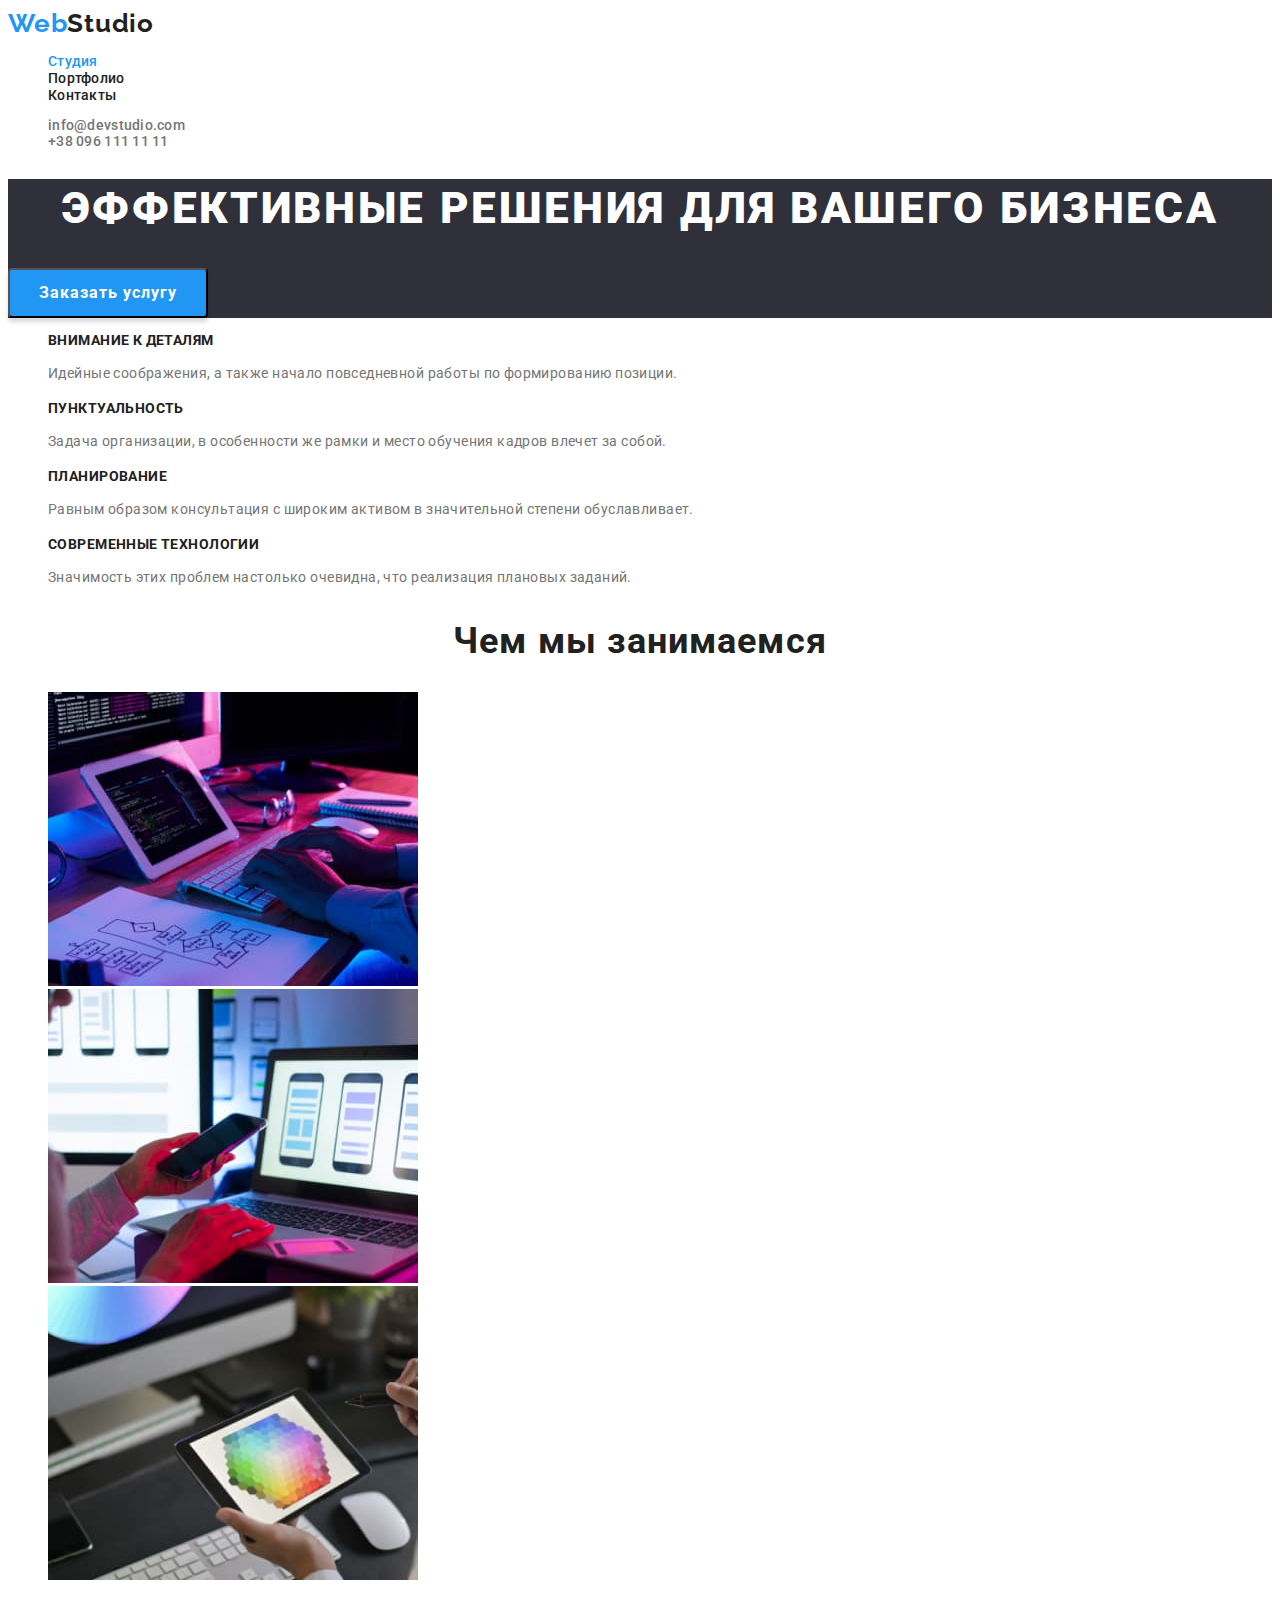
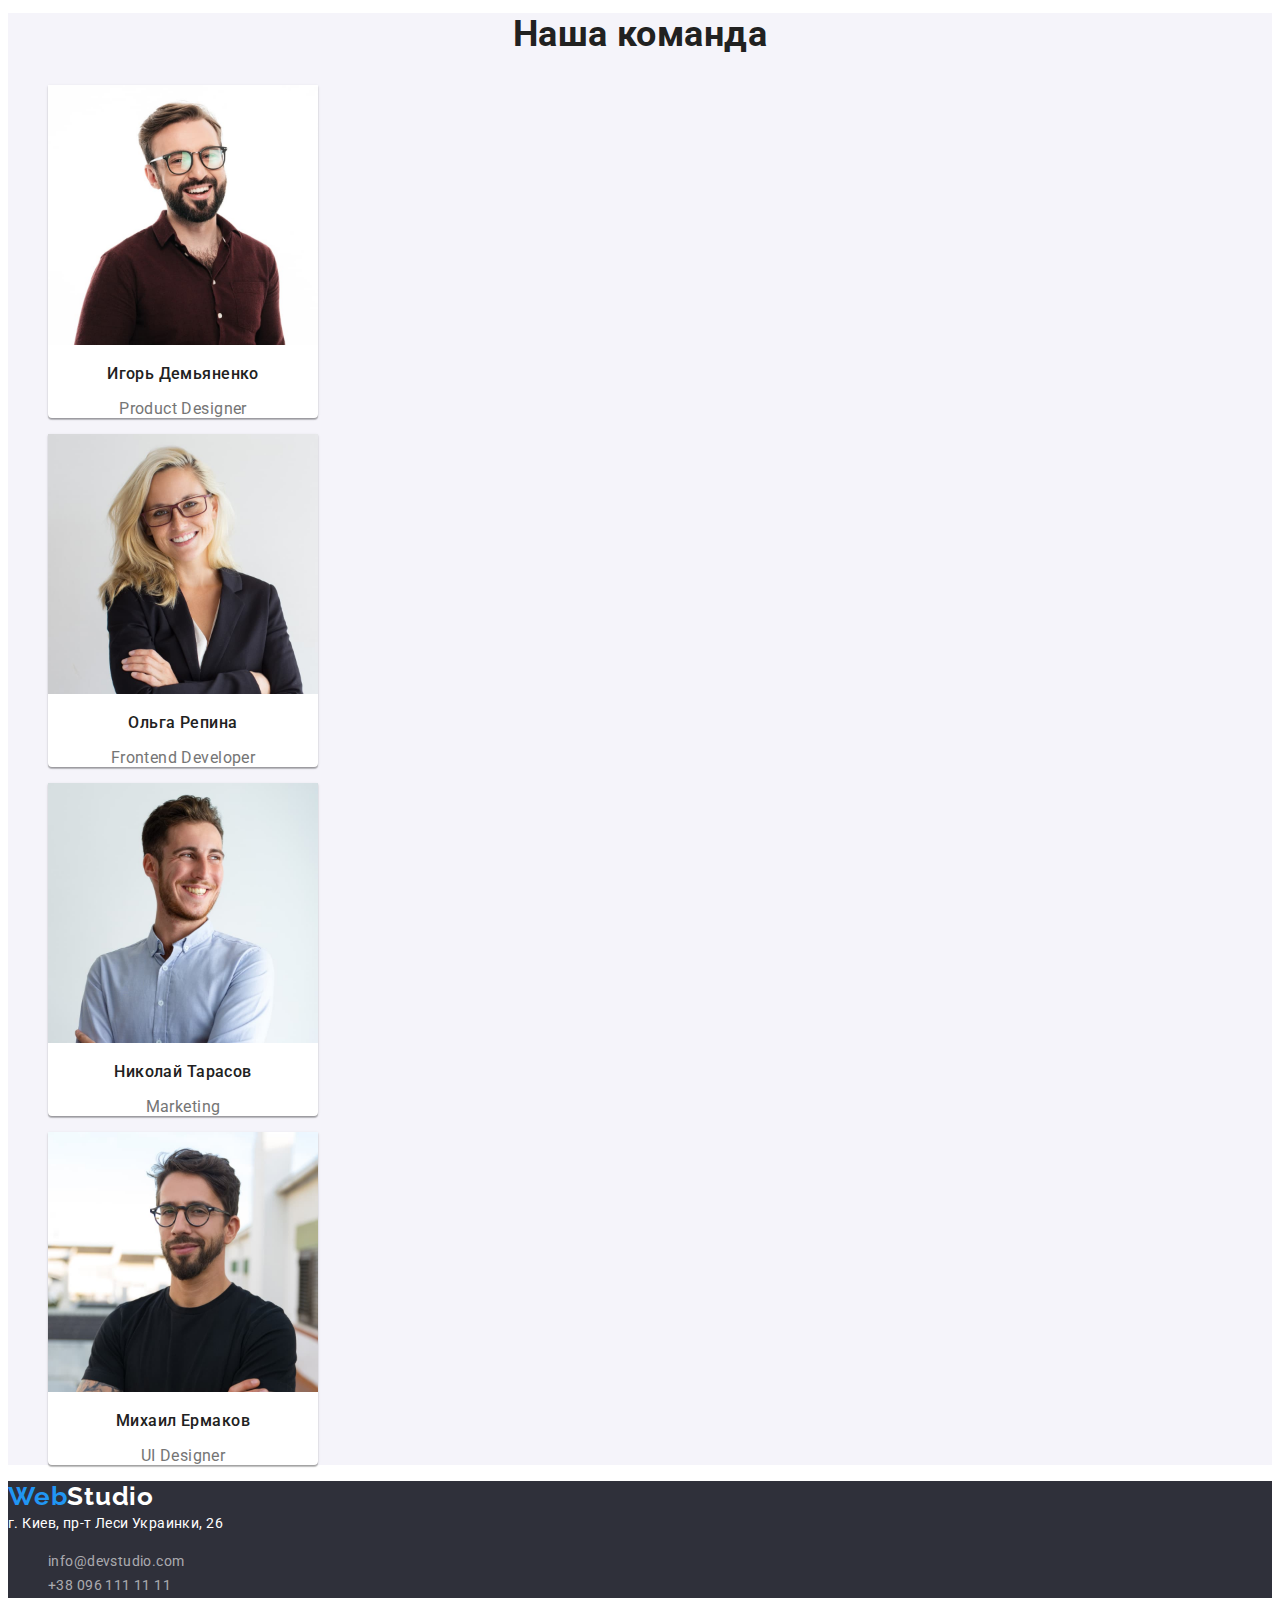
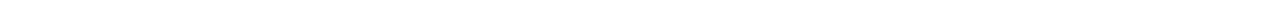
==== commit 61b45a21: "Change hoover and focus on button and Team changes" ====
--- a/index.html
+++ b/index.html
@@ -85,23 +85,23 @@
             <h2 class="team-title">Наша команда</h2>
 
             <ul class="list">
-                <li>
+                <li class="team-child">
                     <img src="./images/worker1.jpg" alt="Сотрудник компании-продакт дезайнер" width="270" height="260">
                     <h3 class="team-name">Игорь Демьяненко</h3>
                     <p lang="en" class="team-position">Product Designer</p>
                 </li>
-                <li>
+                <li class="team-child">
                     <img src="./images/worker2.jpg" alt="Сотрудница компании-фронтэнд розробник" width="270"
                         height="260">
                     <h3 class="team-name">Ольга Репина</h3>
                     <p lang="en" class="team-position">Frontend Developer</p>
                 </li>
-                <li>
+                <li class="team-child">
                     <img src="./images/worker3.jpg" alt="Сотрудник компании-маркетинг" width="270" height="260">
                     <h3 class="team-name">Николай Тарасов</h3>
                     <p lang="en" class="team-position">Marketing</p>
                 </li>
-                <li>
+                <li class="team-child">
                     <img src="./images/worker4.jpg" alt="Сотрудник компании-УИ дезайнер" width="270" height="260">
                     <h3 class="team-name">Михаил Ермаков</h3>
                     <p lang="en" class="team-position">UI Designer</p>
--- a/css/styles.css
+++ b/css/styles.css
@@ -8,6 +8,9 @@
   --button-background: #f5f4fa;
   --footer-background: #2f303a;
   --button-shadow: rgba(0, 0, 0, 0.15);
+  --box-shadow-1: #0000001f;
+  --box-shadow-2: #00000024;
+  --box-shadow-3: #00000033;
 }
 
 body {
@@ -176,6 +179,8 @@
 }
 
 .hero-title {
+  /* cursor: pointer; */
+
   font-weight: 900;
   font-size: 44px;
   line-height: 1.36;
@@ -186,6 +191,8 @@
 }
 
 .hero-button {
+  cursor: pointer;
+
   font-family: Roboto, sans-serif;
   font-style: normal;
   font-weight: 700;
@@ -212,8 +219,8 @@
 
 .hero-button:hover,
 .hero-button:focus {
-  color: var(--active-color);
-  background-color: var(--prymary-bg-color);
+  color: var(--prymary-text-color);
+  background-color: var(--button-background);
 }
 
 /* Benefits */
@@ -246,6 +253,14 @@
   background-color: var(--button-background);
 }
 
+.team-child {
+  background: var(--prymary-bg-color);
+  box-shadow: 0px 1px 3px var(--box-shadow-1), 0px 1px 1px var(--box-shadow-2),
+    0px 2px 1px var(--box-shadow-3);
+  border-radius: 0px 0px 4px 4px;
+  width: 270px;
+}
+
 .team-title {
   font-weight: 700;
   font-size: 36px;
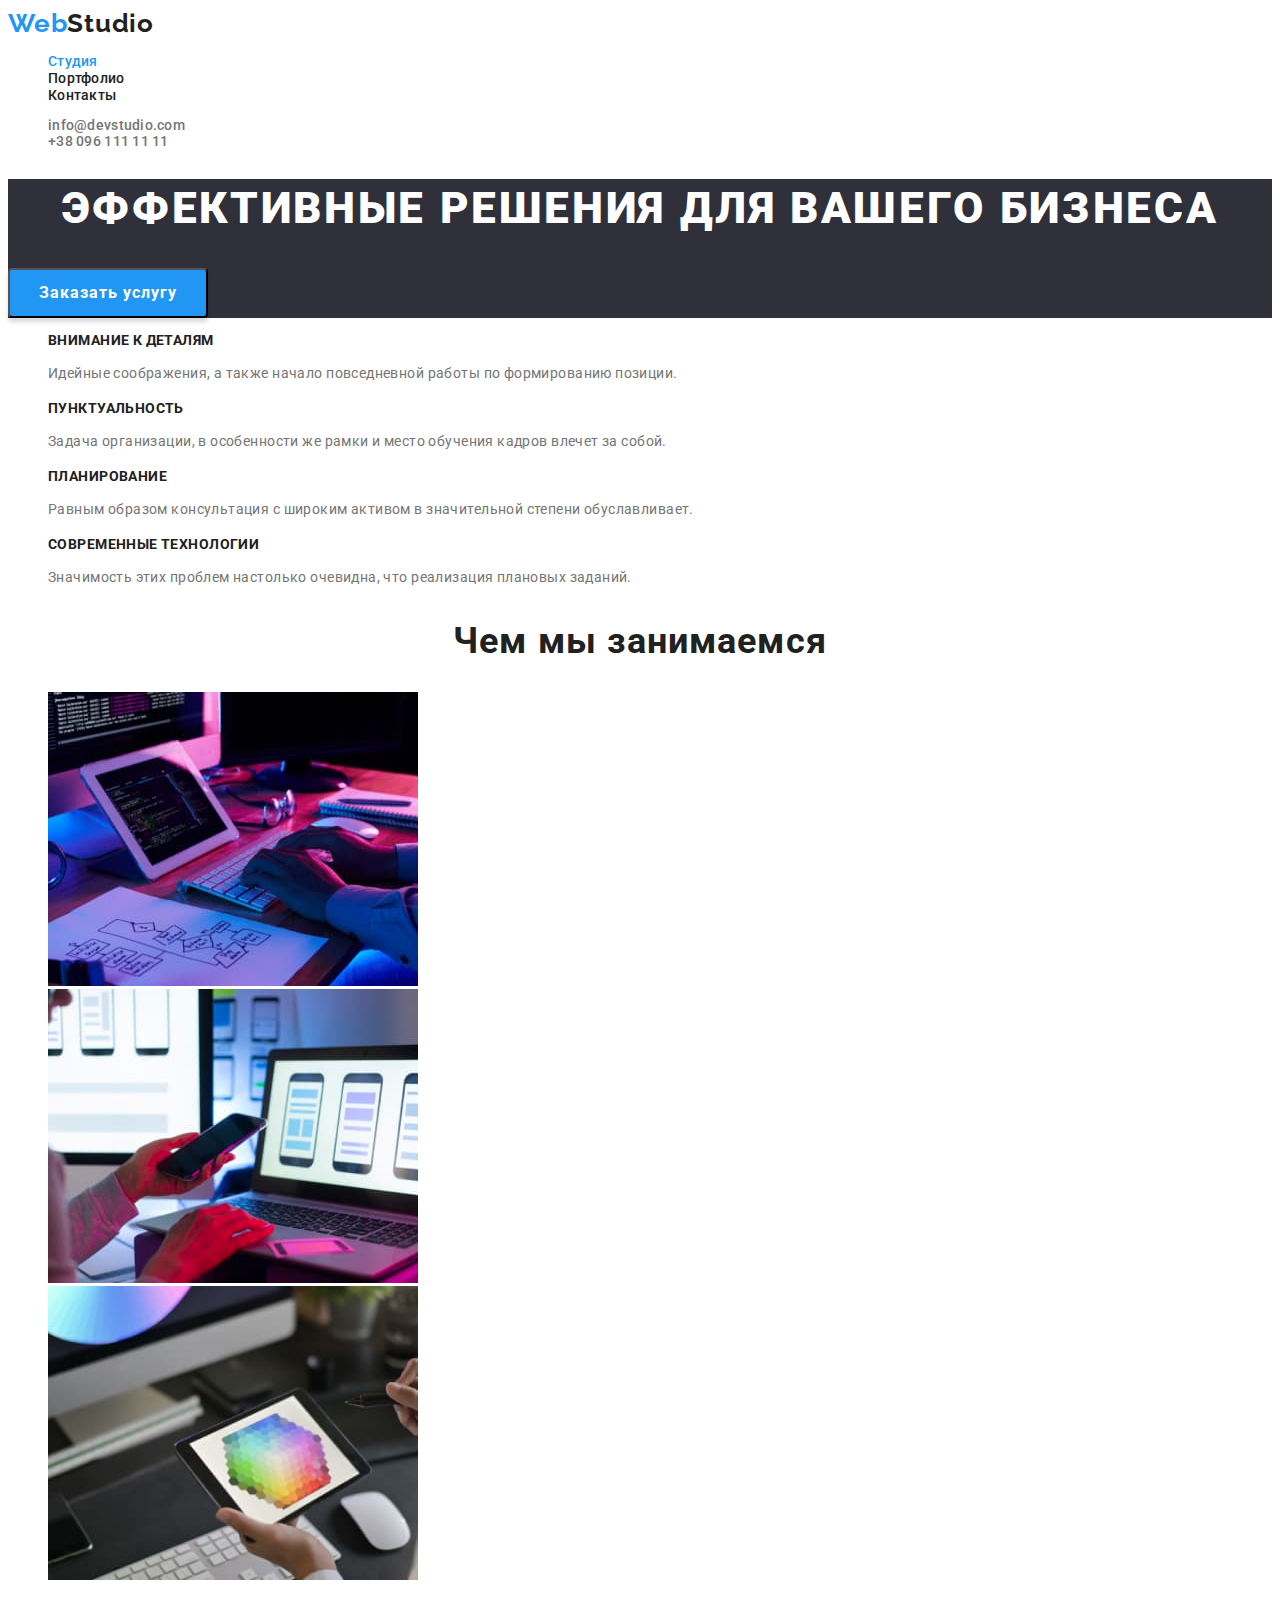
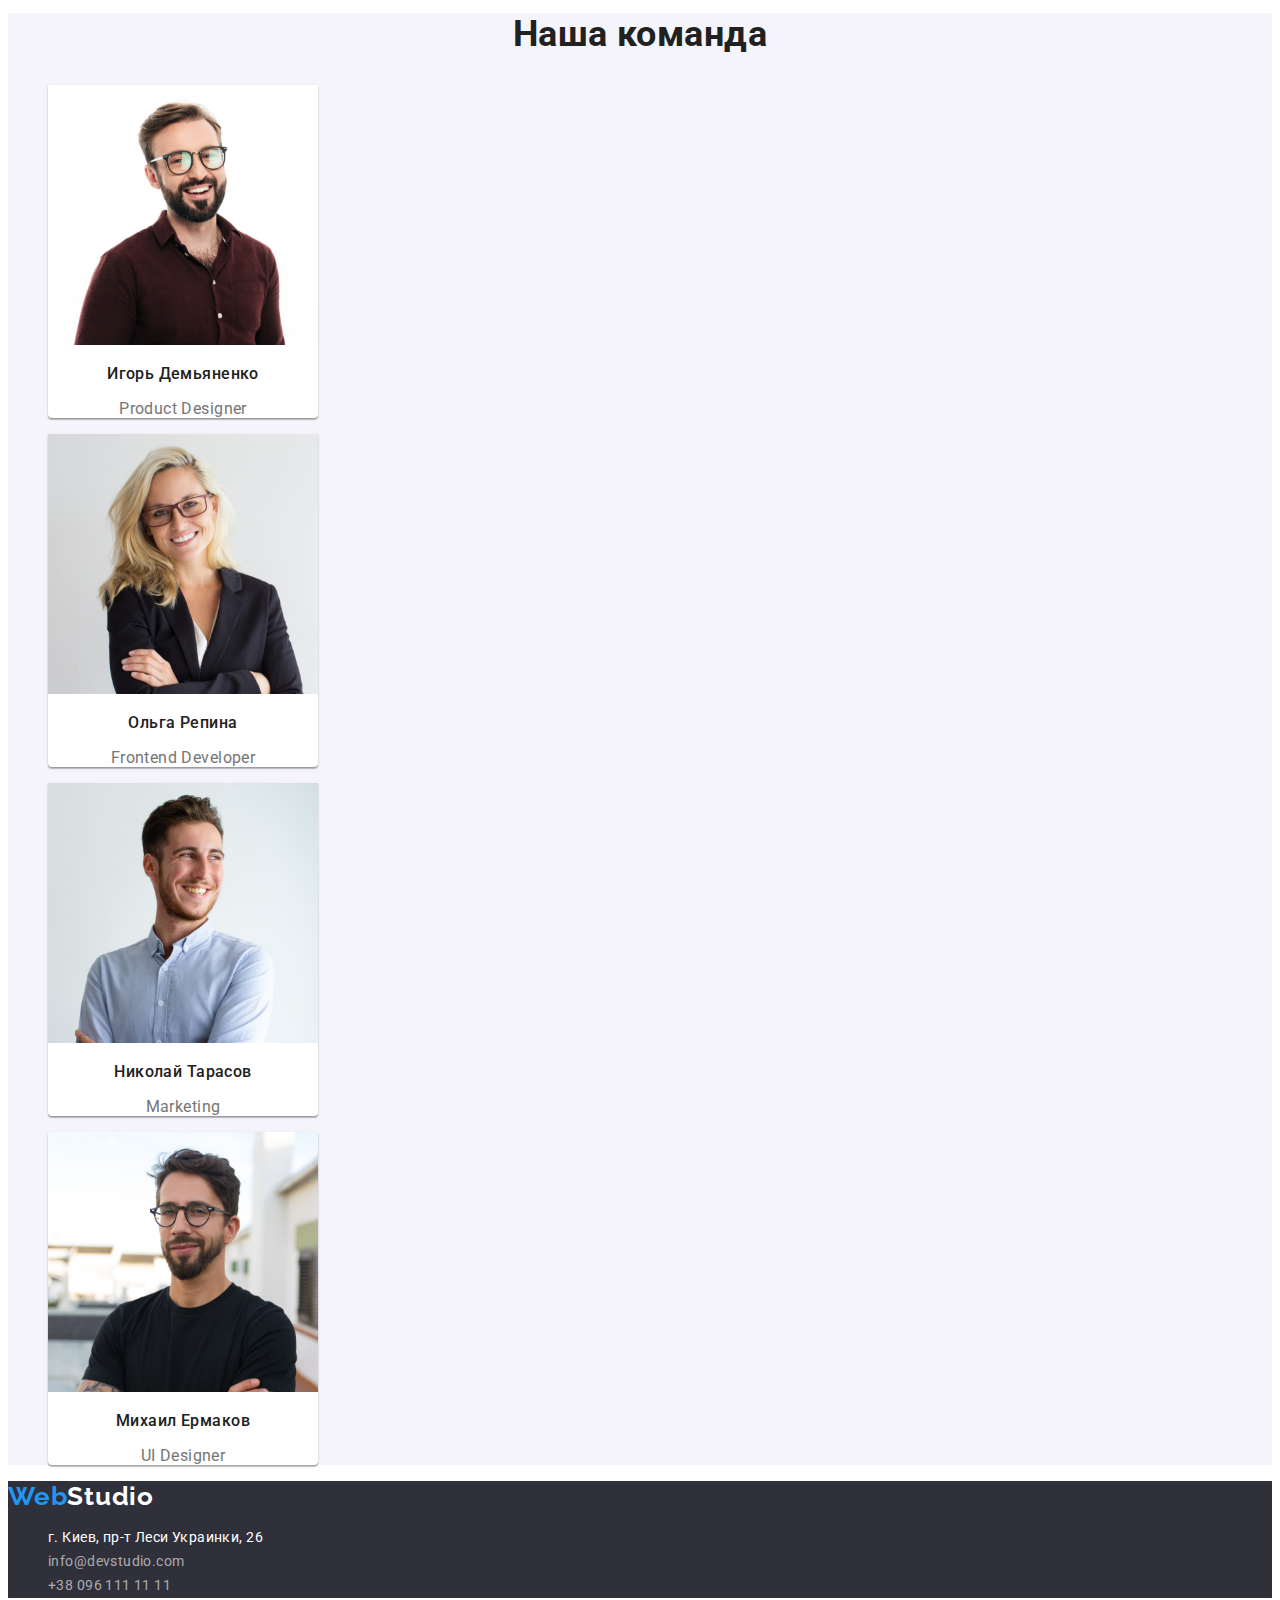
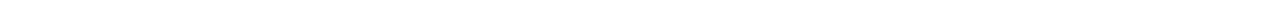
==== commit 04989d74: "Edit footer and css button-hero" ====
--- a/index.html
+++ b/index.html
@@ -115,11 +115,10 @@
         <a lang="en" class="logo link" href="./index.html">Web<span class="logo-color-second">Studio</span></a>
     
         <address>
-            <a class="footer-adress link" href="https://goo.gl/maps/VqDMLMsXwP5XZMXm9" target="_blank"
-                rel="noreferrer noopener">г. Киев, пр-т Леси Украинки, 26</a>
-    
             <!-- contacts -->
             <ul class="list">
+                <li><a class="footer-adress link" href="https://goo.gl/maps/VqDMLMsXwP5XZMXm9" target="_blank" rel="noreferrer noopener">г.
+                    Киев, пр-т Леси Украинки, 26</a></li>
                 <li><a class="footer-contacts link" href="mailto:info@devstudio.com">info@devstudio.com</a></li>
                 <li><a class="footer-contacts link" href="tel:+380961111111">+38 096 111 11 11</a></li>
             </ul>
--- a/css/styles.css
+++ b/css/styles.css
@@ -204,23 +204,18 @@
   background-color: var(--active-color);
   border-radius: 4px;
 
-  /* display: flex;
-  position: absolute;
-  align-items: center; */
-
   width: 200px;
   height: 50px;
-  left: 700px;
-  top: 430px;
-  background: var(--active-color);
+
   box-shadow: 0px 4px 4px var(--button-shadow);
-  border-radius: 4px;
 }
 
 .hero-button:hover,
 .hero-button:focus {
-  color: var(--prymary-text-color);
-  background-color: var(--button-background);
+  background-color: var(--prymary-bg-color);
+  color: var(
+    --prymary-text-color
+  ); /* Узнать у ментора почему не нужна данная запись (текста же тогда не видно) ????????????????????7 */
 }
 
 /* Benefits */
